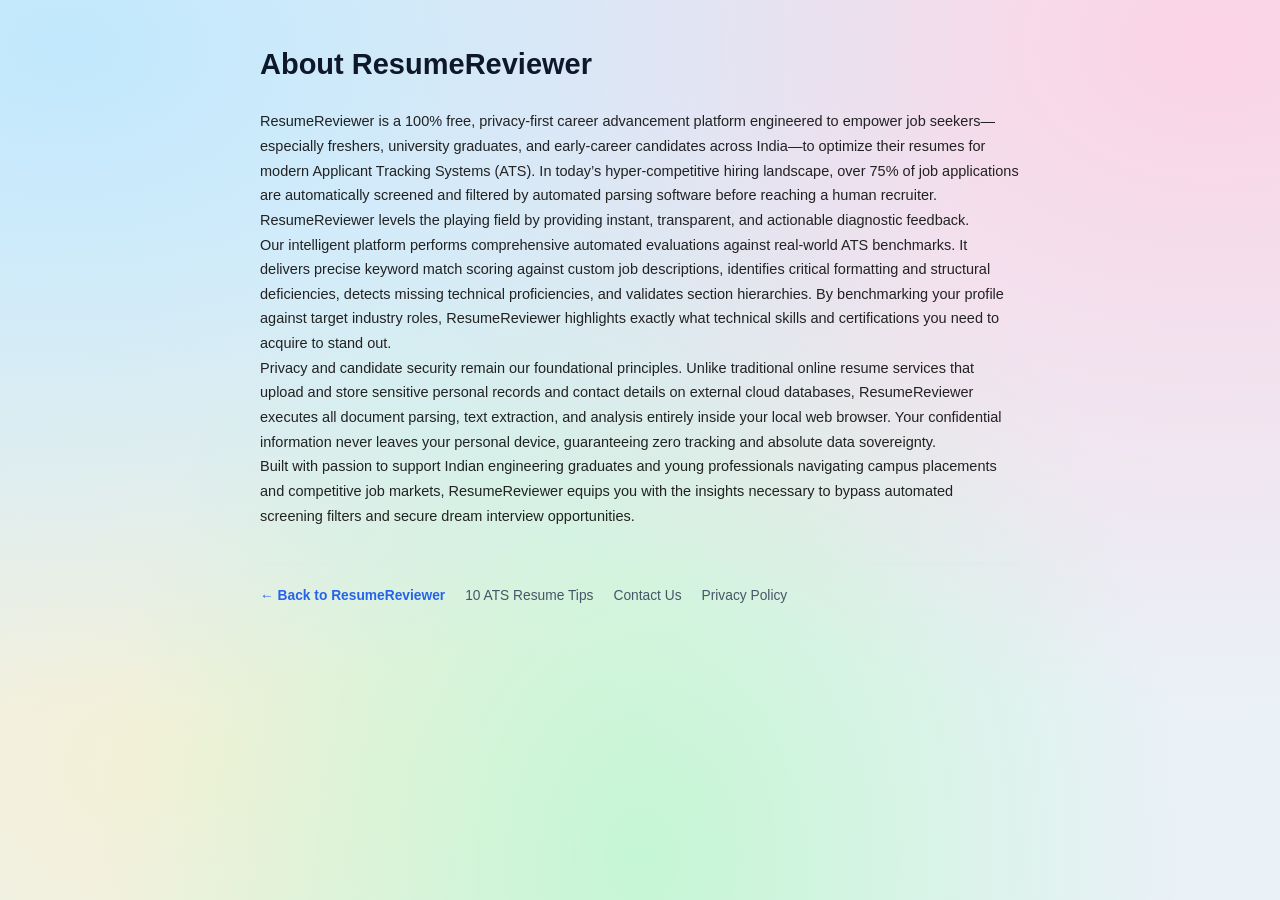
==== about.html @ 28c4a4a5 "Add About, Contact, and resume tips article pages" ====
<!DOCTYPE html>
<html lang="en">
<head>
  <meta charset="UTF-8">
  <meta name="viewport" content="width=device-width, initial-scale=1.0" />
  <title>About - ResumeReviewer</title>
  <link rel="stylesheet" href="style.css" />
  <script async src="https://pagead2.googlesyndication.com/pagead/js/adsbygoogle.js?client=ca-pub-8290314052095151" crossorigin="anonymous"></script>
</head>
<body>
  <div style="max-width: 800px; margin: 40px auto; padding: 0 20px; font-family: -apple-system, BlinkMacSystemFont, 'Segoe UI', Roboto, Helvetica, Arial, sans-serif; line-height: 1.7; color: #222;">
    <h1 style="color: #0f172a; margin-bottom: 20px;">About ResumeReviewer</h1>

    <p>
      ResumeReviewer is a 100% free, privacy-first career advancement platform engineered to empower job seekers—especially freshers, university graduates, and early-career candidates across India—to optimize their resumes for modern Applicant Tracking Systems (ATS). In today’s hyper-competitive hiring landscape, over 75% of job applications are automatically screened and filtered by automated parsing software before reaching a human recruiter. ResumeReviewer levels the playing field by providing instant, transparent, and actionable diagnostic feedback.
    </p>

    <p>
      Our intelligent platform performs comprehensive automated evaluations against real-world ATS benchmarks. It delivers precise keyword match scoring against custom job descriptions, identifies critical formatting and structural deficiencies, detects missing technical proficiencies, and validates section hierarchies. By benchmarking your profile against target industry roles, ResumeReviewer highlights exactly what technical skills and certifications you need to acquire to stand out.
    </p>

    <p>
      Privacy and candidate security remain our foundational principles. Unlike traditional online resume services that upload and store sensitive personal records and contact details on external cloud databases, ResumeReviewer executes all document parsing, text extraction, and analysis entirely inside your local web browser. Your confidential information never leaves your personal device, guaranteeing zero tracking and absolute data sovereignty.
    </p>

    <p>
      Built with passion to support Indian engineering graduates and young professionals navigating campus placements and competitive job markets, ResumeReviewer equips you with the insights necessary to bypass automated screening filters and secure dream interview opportunities.
    </p>

    <div style="margin-top: 35px; padding-top: 20px; border-top: 1px solid #e2e8f0; display: flex; gap: 20px; flex-wrap: wrap; font-size: 0.95rem;">
      <a href="index.html" style="color: #2563eb; text-decoration: none; font-weight: 600;">&larr; Back to ResumeReviewer</a>
      <a href="resume-tips.html" style="color: #475569; text-decoration: none;">10 ATS Resume Tips</a>
      <a href="contact.html" style="color: #475569; text-decoration: none;">Contact Us</a>
      <a href="privacy.html" style="color: #475569; text-decoration: none;">Privacy Policy</a>
    </div>
  </div>
</body>
</html>
---- style.css ----
/* ===================================================================
   RESUME ANALYSER & RECRUITMENT STUDIO
   Human-Crafted Professional SaaS Design System
   Infused with Eye-Soothing, Anti-Glare Light Blue, Pink & Mint Colours
   Designed to eliminate white-screen eye fatigue & visual irritation
   =================================================================== */

/* ─── 1. DESIGN TOKENS & THEMING ────────────────────────────────── */
:root {
  /* Surface & Background (Soothing Anti-Glare System) */
  --bg:           #eaf1f7; /* Anti-glare soft sky-sage canvas (lowered white) */
  --bg-subtle:    #dde8f2;
  --bg-card:      #f0f6fc; /* Luminous pastel surface (no stark white) */
  --bg-card-hover:#e4eff9;
  --surface:      rgba(235, 244, 252, 0.96);
  --surface-2:    rgba(242, 248, 253, 0.96);

  /* Borders & Dividers */
  --border:       #c5dcee;
  --border-subtle:#d7e7f4;
  --border-hover: #99c3e6;
  --border-active:#62a2dc;

  /* Typography (Clear high-contrast dark slate for zero squinting) */
  --text:         #0f172a;
  --text-2:       #334155;
  --text-3:       #64748b;
  --text-muted:   #64748b;

  /* Brand Accents */
  --primary:      #0284c7; /* Serene Ocean / Sky Blue */
  --primary-hover:#0369a1;
  --primary-subtle: #dcedfa;
  --primary-border: #9ecbf0;

  /* Status Tokens */
  --green:        #15803d;
  --green-bg:     var(--pastel-mint);
  --green-border: var(--pastel-mint-border);

  --red:          #be123c;
  --red-bg:       var(--pastel-rose);
  --red-border:   var(--pastel-rose-border);

  --yellow:       #b45309;
  --yellow-bg:    var(--pastel-amber);
  --yellow-border:var(--pastel-amber-border);

  /* ─── Eye-Friendly Pastels: Light Blue, Pink, Mint Green ─── */
  --pastel-sky:             #dcedfa;
  --pastel-sky-soft:        #cce5f8;
  --pastel-sky-border:      #92c6f1;
  --pastel-sky-text:        #0369a1;
  --pastel-sky-accent:      #0284c7;

  --pastel-rose:            #fce1ed;
  --pastel-rose-soft:       #f9cadf;
  --pastel-rose-border:     #f69ebd;
  --pastel-rose-text:       #9f1239;
  --pastel-rose-accent:     #be185d;

  --pastel-mint:            #d6f3e0;
  --pastel-mint-soft:       #bfeecd;
  --pastel-mint-border:     #82dfa3;
  --pastel-mint-text:       #166534;
  --pastel-mint-accent:     #15803d;

  --pastel-lavender:        #e7edfc;
  --pastel-lavender-soft:   #d8e1fa;
  --pastel-lavender-border: #acc2f8;
  --pastel-lavender-text:   #5b21b6;
  --pastel-lavender-accent: #7c3aed;

  --pastel-amber:           #fcf0c9;
  --pastel-amber-soft:      #fae4a4;
  --pastel-amber-border:    #f2cd66;
  --pastel-amber-text:      #854d0e;
  --pastel-amber-accent:    #a16207;

  --pastel-indigo:          #e1ebf9;
  --pastel-indigo-soft:     #ccddf6;
  --pastel-indigo-border:   #9fc0f1;
  --pastel-indigo-text:     #3730a3;
  --pastel-indigo-accent:   #4338ca;

  --pastel-peach:           #fce7d4;
  --pastel-peach-soft:      #f8d4b6;
  --pastel-peach-border:    #f3b281;
  --pastel-peach-text:      #9a3412;
  --pastel-peach-accent:    #c2410c;

  /* Layout & Geometry */
  --radius-sm:    7px;
  --radius:       11px;
  --radius-lg:    15px;
  --radius-xl:    20px;

  /* Soft Eye-Pleasing Elevation */
  --shadow-sm:    0 1px 3px rgba(15, 23, 42, 0.04);
  --shadow:       0 4px 14px rgba(15, 23, 42, 0.06);
  --shadow-lg:    0 18px 36px -6px rgba(15, 23, 42, 0.08);

  --font:         -apple-system, BlinkMacSystemFont, "Segoe UI", Roboto, "Inter", Helvetica, Arial, sans-serif;
  --font-mono:    ui-monospace, SFMono-Regular, Menlo, Monaco, Consolas, monospace;
}

/* ─── 2. RESET & BASE ───────────────────────────────────────────── */
*, *::before, *::after {
  box-sizing: border-box;
  margin: 0;
  padding: 0;
}

html {
  font-size: 14.5px;
  scroll-behavior: smooth;
  -webkit-font-smoothing: antialiased;
  -moz-osx-font-smoothing: grayscale;
  width: 100%;
  max-width: 100vw;
  overflow-x: hidden;
}

/* Anti-Glare Ambient Canvas Wash (Gentle Light Blue, Blush Pink & Mint Green) */
body {
  font-family: var(--font);
  background-color: var(--bg);
  color: var(--text);
  min-height: 100vh;
  line-height: 1.55;
  width: 100%;
  max-width: 100vw;
  overflow-x: hidden;
  position: relative;
  background-image:
    radial-gradient(at 5% 5%, rgba(186, 230, 253, 0.85) 0px, transparent 55%),    /* Luminous Sky Blue */
    radial-gradient(at 95% 5%, rgba(254, 205, 226, 0.82) 0px, transparent 55%),    /* Vibrant Soft Pink */
    radial-gradient(at 50% 95%, rgba(187, 247, 208, 0.82) 0px, transparent 60%),   /* Fresh Mint Green */
    radial-gradient(at 15% 85%, rgba(254, 240, 185, 0.55) 0px, transparent 50%);   /* Warm Sunny Honey */;  /* Subtle Warm Cream */
  background-attachment: fixed;
}

#particles {
  display: none !important;
}

a {
  color: inherit;
  text-decoration: none;
}

button, input, select, textarea {
  font-family: inherit;
  font-size: inherit;
  color: inherit;
}

/* ─── 3. TOP NAVIGATION HEADER ──────────────────────────────────── */
.header {
  position: sticky;
  top: 0;
  z-index: 1000;
  display: flex;
  align-items: center;
  justify-content: space-between;
  padding: 0.75rem 2rem;
  background: rgba(235, 244, 252, 0.95);
  backdrop-filter: blur(16px);
  -webkit-backdrop-filter: blur(16px);
  border-bottom: 1.5px solid var(--border);
  gap: 1.5rem;
  width: 100%;
  max-width: 100vw;
  box-sizing: border-box;
}

.header-brand {
  display: flex;
  align-items: center;
  gap: 0.75rem;
}

.logo-icon {
  width: 44px;
  height: 44px;
  border-radius: 50%;
  background: transparent;
  display: flex;
  align-items: center;
  justify-content: center;
  flex-shrink: 0;
  box-shadow: none;
  filter: drop-shadow(0 3px 8px rgba(2, 132, 199, 0.32));
  transition: transform 0.2s ease, filter 0.2s ease;
}
.logo-icon:hover {
  transform: scale(1.05);
  filter: drop-shadow(0 4px 12px rgba(2, 132, 199, 0.45));
}
.logo-icon.staff-logo {
  background: transparent;
  box-shadow: none;
  filter: drop-shadow(0 3px 8px rgba(2, 132, 199, 0.32));
}
.logo-icon img,
.logo-icon svg {
  width: 100%;
  height: 100%;
  object-fit: contain;
  display: block;
}

.brand-name {
  font-size: 1.15rem;
  font-weight: 700;
  letter-spacing: -0.015em;
  color: var(--text);
  display: flex;
  align-items: center;
  gap: 0.45rem;
}

.brand-name .portal-tag {
  font-size: 0.68rem;
  font-weight: 700;
  text-transform: uppercase;
  padding: 0.15rem 0.5rem;
  background: var(--pastel-mint);
  color: var(--pastel-mint-text);
  border: 1px solid var(--pastel-mint-border);
  border-radius: 12px;
}

.brand-tag {
  font-size: 0.76rem;
  color: var(--text-3);
  font-weight: 500;
  display: block;
  margin-top: -1px;
}

.header-actions {
  display: flex;
  align-items: center;
  gap: 0.85rem;
}

/* Data Privacy & Security Badges */
.privacy-trust-chip {
  display: inline-flex;
  align-items: center;
  gap: 0.45rem;
  padding: 0.35rem 0.75rem;
  background: rgba(16, 185, 129, 0.08);
  border: 1px solid rgba(16, 185, 129, 0.25);
  color: #065f46;
  border-radius: var(--radius-sm);
  font-size: 0.76rem;
  font-weight: 600;
  letter-spacing: -0.01em;
}

.privacy-assurance-callout {
  display: flex;
  align-items: center;
  gap: 0.5rem;
  margin-top: 0.75rem;
  padding: 0.6rem 0.85rem;
  background: rgba(240, 253, 250, 0.8);
  border: 1px solid rgba(20, 184, 166, 0.2);
  border-radius: var(--radius-sm);
  font-size: 0.76rem;
  color: #0f766e;
  line-height: 1.4;
}

.privacy-assurance-callout svg {
  flex-shrink: 0;
  color: #0d9488;
}

/* Platform Segmented Navigation Switcher */
.portal-nav-switcher {
  display: flex;
  align-items: center;
  background: #eef4f9;
  border: 1px solid var(--border);
  border-radius: var(--radius-sm);
  padding: 3px;
  gap: 3px;
}

.portal-nav-btn {
  display: inline-flex;
  align-items: center;
  gap: 0.45rem;
  padding: 0.35rem 0.75rem;
  font-size: 0.8rem;
  font-weight: 600;
  color: var(--text-2);
  border-radius: 5px;
  transition: all 0.15s ease;
  cursor: pointer;
  white-space: nowrap;
}

.portal-nav-btn:hover {
  color: var(--primary);
}

.portal-nav-btn.active {
  background: #ffffff;
  color: var(--pastel-sky-text);
  box-shadow: var(--shadow-sm);
  border: 1px solid var(--pastel-sky-border);
}

.portal-nav-btn.staff-active {
  color: var(--pastel-mint-text);
}

/* ─── 4. MAIN LAYOUT GRID ───────────────────────────────────────── */
.main-grid {
  display: grid;
  grid-template-columns: 360px 1fr 340px;
  min-height: calc(100vh - 58px);
  width: 100%;
  max-width: 100vw;
  box-sizing: border-box;
}

@media (max-width: 1280px) {
  .main-grid {
    grid-template-columns: 340px 1fr;
  }
  .chat-side-panel {
    display: none !important;
  }
}

@media (max-width: 900px) {
  .header {
    padding: 0.65rem 1rem;
    flex-wrap: wrap;
    gap: 0.65rem;
  }

  .header-brand {
    flex: 1;
    min-width: 0;
  }

  .header-actions {
    display: flex;
    align-items: center;
    gap: 0.5rem;
    flex-wrap: wrap;
    justify-content: flex-end;
  }

  .privacy-trust-chip {
    display: none !important;
  }

  .portal-nav-switcher {
    order: 3;
    width: 100%;
    margin-top: 0.25rem;
    display: flex;
  }

  .portal-nav-btn {
    flex: 1;
    min-width: 0;
    justify-content: center;
    font-size: 0.76rem;
    padding: 0.45rem 0.4rem;
    text-align: center;
  }

  .api-key-wrap {
    order: 2;
  }

  .main-grid {
    display: flex !important;
    flex-direction: column !important;
    width: 100% !important;
    max-width: 100% !important;
    min-height: auto !important;
    overflow-x: hidden !important;
  }

  .panel {
    max-height: none !important;
    overflow-y: visible !important;
    padding: 1.25rem 1rem !important;
    width: 100% !important;
    max-width: 100% !important;
    box-sizing: border-box !important;
  }

  .panel-left {
    border-right: none !important;
    border-bottom: 1.5px solid #b3d7f0 !important;
  }

  .panel-center {
    padding: 1.25rem 1rem !important;
  }

  .panel-right {
    border-left: none !important;
    border-top: 1.5px solid #f5bed4 !important;
  }
}

@media (max-width: 600px) {
  .header {
    padding: 0.6rem 0.75rem;
  }

  .brand-name {
    font-size: 1.05rem;
  }

  .brand-tag {
    font-size: 0.7rem;
  }

  .logo-icon {
    width: 36px;
    height: 36px;
  }

  .panel {
    padding: 1rem 0.75rem !important;
  }

  .panel-header {
    flex-direction: row;
    align-items: center;
    justify-content: space-between;
    gap: 0.5rem;
  }

  .panel-title {
    font-size: 0.95rem;
  }

  .dropzone {
    padding: 1.75rem 1rem;
  }

  .dropzone-title {
    font-size: 0.88rem;
  }

  .dropzone-sub {
    font-size: 0.74rem;
  }

  .btn-upload {
    width: 100%;
    justify-content: center;
    padding: 0.65rem 1rem;
  }

  .btn-analyse {
    width: 100%;
    padding: 0.82rem 1.2rem;
    font-size: 0.94rem;
    justify-content: center;
  }

  .score-card {
    flex-direction: column;
    align-items: center;
    text-align: center;
    padding: 1.25rem 1rem;
    gap: 1rem;
  }

  .score-meta {
    width: 100%;
  }

  .score-grade-row {
    justify-content: center;
  }

  .btn-copy-json {
    margin-left: 0;
    width: 100%;
    justify-content: center;
  }

  .score-summary {
    text-align: left;
    font-size: 0.84rem;
  }

  .ai-editor-cta-banner {
    flex-direction: column;
    align-items: stretch;
    text-align: left;
    gap: 0.85rem;
    padding: 1rem;
  }

  .btn-cta-launch-editor {
    width: 100%;
    justify-content: center;
  }

  .card {
    padding: 1.15rem 1rem;
    margin-bottom: 1.1rem;
  }

  .cards-row {
    grid-template-columns: 1fr;
    gap: 1rem;
  }

  .evaluation-dimensions-grid {
    grid-template-columns: 1fr;
    gap: 0.65rem;
  }

  .eval-dimension-item {
    padding: 0.75rem 0.85rem;
  }

  .sp-headline-row {
    padding: 10px 12px;
    gap: 10px;
    justify-content: space-between;
  }

  .sp-score-val {
    font-size: 1.5rem;
  }

  .sp-gain-pill {
    padding: 0.35rem 0.65rem;
    font-size: 0.78rem;
  }

  .rewrite-comparison {
    grid-template-columns: 1fr;
    gap: 0.75rem;
  }

  .skills-grid {
    grid-template-columns: 1fr;
  }
}

@media (max-width: 440px) {
  .brand-tag {
    display: none;
  }
  .portal-nav-btn {
    font-size: 0.72rem;
    padding: 0.4rem 0.3rem;
    gap: 0.25rem;
  }
  .portal-nav-btn svg {
    width: 12px;
    height: 12px;
  }
  .api-key-toggle {
    font-size: 0.72rem;
    padding: 0.35rem 0.55rem;
  }
}

/* Panels with Ergonomic Tinting */
.panel {
  padding: 1.5rem;
  overflow-y: auto;
  max-height: calc(100vh - 58px);
}

/* Left Panel: Calming Light Blue Tint */
.panel-left {
  background: rgba(228, 242, 252, 0.94);
  border-right: 1.5px solid #b3d7f0;
}

.panel-center {
  padding: 2rem 2.25rem;
  background: transparent;
}

/* Right Panel: Comforting Soft Pink Tint */
.panel-right {
  border-left: 1.5px solid #f5bed4;
  border-right: none;
  background: rgba(253, 235, 243, 0.94);
}

.panel-title {
  font-size: 0.95rem;
  font-weight: 700;
  letter-spacing: -0.01em;
  color: var(--text);
}

.panel-header {
  display: flex;
  align-items: center;
  justify-content: space-between;
  margin-bottom: 1.25rem;
}

/* ─── 5. LEFT PANEL CONTROLS (TABS & DROPZONE) ─────────────────── */
.tab-row {
  display: flex;
  background: #e2edf7;
  border: 1px solid var(--border);
  border-radius: var(--radius-sm);
  padding: 2px;
  gap: 2px;
}

.tab {
  padding: 0.3rem 0.7rem;
  font-size: 0.78rem;
  font-weight: 600;
  color: var(--text-2);
  background: transparent;
  border: none;
  border-radius: 4px;
  cursor: pointer;
  transition: all 0.15s ease;
}

.tab:hover {
  color: var(--primary);
}

.tab.active {
  background: #ffffff;
  color: var(--pastel-sky-text);
  box-shadow: var(--shadow-sm);
  border: 1px solid var(--pastel-sky-border);
}

.tab-content {
  display: none;
}
.tab-content.active {
  display: block;
}

/* Dropzone (Restful Light Blue) */
.dropzone {
  border: 2px dashed #7fc1ed;
  border-radius: var(--radius);
  background: #dcf0fb;
  padding: 2.25rem 1.25rem;
  text-align: center;
  cursor: pointer;
  transition: all 0.2s ease;
}

.dropzone:hover, .dropzone.dragover {
  border-color: var(--primary);
  background: #cfe8f9;
  box-shadow: 0 4px 16px rgba(2, 132, 199, 0.12);
}

.dropzone-icon {
  width: 46px;
  height: 46px;
  margin: 0 auto 0.85rem auto;
  border-radius: 12px;
  background: #ffffff;
  border: 1.5px solid var(--pastel-sky-border);
  display: flex;
  align-items: center;
  justify-content: center;
  color: var(--primary);
  box-shadow: 0 2px 8px rgba(2, 132, 199, 0.08);
}
.dropzone-icon svg {
  width: 24px;
  height: 24px;
}

.dropzone-title {
  font-size: 0.92rem;
  font-weight: 700;
  color: var(--text);
  margin-bottom: 0.25rem;
}

.dropzone-sub {
  font-size: 0.76rem;
  color: var(--text-3);
  margin-bottom: 1.1rem;
}

.btn-upload {
  display: inline-flex;
  align-items: center;
  gap: 0.45rem;
  padding: 0.5rem 1.1rem;
  background: var(--primary);
  color: #ffffff;
  font-size: 0.82rem;
  font-weight: 600;
  border-radius: var(--radius-sm);
  cursor: pointer;
  box-shadow: 0 2px 6px rgba(2, 132, 199, 0.25);
  transition: background 0.15s ease, transform 0.1s ease;
}

.btn-upload:hover {
  background: var(--primary-hover);
  transform: translateY(-1px);
}

.file-info {
  margin-top: 0.75rem;
  padding: 0.7rem 0.9rem;
  background: #d4ecf9;
  border: 1.5px solid #91c7ee;
  border-radius: var(--radius-sm);
  font-size: 0.8rem;
  color: var(--pastel-sky-text);
  display: flex;
  align-items: center;
  justify-content: space-between;
  width: 100%;
  max-width: 100%;
  box-sizing: border-box;
  overflow: hidden;
  overflow-wrap: anywhere;
  word-break: break-word;
}

.btn-remove-file {
  background: #ffffff;
  border: 1px solid rgba(220, 38, 38, 0.45);
  color: #dc2626;
  border-radius: var(--radius-sm);
  padding: 0.25rem 0.55rem;
  font-size: 0.74rem;
  font-weight: 600;
  cursor: pointer;
  display: inline-flex;
  align-items: center;
  gap: 0.3rem;
  flex-shrink: 0;
  transition: all 0.15s ease;
  margin-left: 0.5rem;
}

.btn-remove-file:hover {
  background: #fee2e2;
  border-color: #dc2626;
}

.file-info.file-info-error {
  background: #fee2e2;
  border: 1.5px solid #fca5a5;
  color: #991b1b;
  display: block;
  width: 100%;
  max-width: 100%;
  box-sizing: border-box;
  overflow: hidden;
  overflow-wrap: anywhere;
  word-break: break-word;
}

.candidate-row.candidate-row-invalid {
  background: #fffafa;
}

.candidate-row.candidate-row-invalid:hover {
  background: #fef2f2;
}

/* Paste Textarea */
.textarea-wrapper {
  background: #ffffff;
  border: 1.5px solid var(--border);
  border-radius: var(--radius);
  padding: 0.75rem;
  margin-bottom: 1rem;
}

.resume-textarea {
  width: 100%;
  height: 180px;
  background: transparent;
  border: none;
  outline: none;
  resize: vertical;
  color: var(--text);
  font-size: 0.82rem;
  line-height: 1.55;
}

.textarea-footer {
  display: flex;
  align-items: center;
  justify-content: space-between;
  padding-top: 0.5rem;
  border-top: 1px solid var(--border-subtle);
}

.char-count {
  font-size: 0.72rem;
  color: var(--text-3);
}

.btn-ghost {
  background: transparent;
  border: none;
  color: var(--text-3);
  font-size: 0.75rem;
  cursor: pointer;
  padding: 0.2rem 0.5rem;
  border-radius: 4px;
}
.btn-ghost:hover {
  color: var(--text);
  background: var(--bg-subtle);
}

.role-row {
  margin-top: 1.1rem;
}

.label {
  display: block;
  font-size: 0.78rem;
  font-weight: 600;
  color: var(--text-2);
  margin-bottom: 0.35rem;
}

.optional {
  color: var(--text-3);
  font-weight: 400;
}

.input {
  width: 100%;
  background: #ffffff;
  border: 1.5px solid var(--border);
  border-radius: var(--radius-sm);
  padding: 0.55rem 0.8rem;
  color: var(--text);
  font-size: 0.84rem;
  transition: all 0.15s ease;
  outline: none;
}

.input:focus {
  border-color: var(--primary);
  box-shadow: 0 0 0 2px var(--pastel-sky-border);
}

.jd-textarea {
  resize: vertical;
  min-height: 70px;
}

/* Analyse Button */
.btn-analyse {
  margin-top: 1.4rem;
  width: 100%;
  display: flex;
  align-items: center;
  justify-content: center;
  gap: 0.5rem;
  padding: 0.75rem 1.25rem;
  background: var(--primary);
  color: #ffffff;
  font-size: 0.92rem;
  font-weight: 700;
  border-radius: var(--radius-sm);
  border: none;
  cursor: pointer;
  box-shadow: 0 3px 10px rgba(2, 132, 199, 0.28);
  transition: all 0.15s ease;
}

.btn-analyse:hover:not(:disabled) {
  background: var(--primary-hover);
  transform: translateY(-1px);
}

.btn-analyse:disabled {
  opacity: 0.6;
  cursor: not-allowed;
}

/* ─── Shining Watermark below Analyse Button ─── */
.analyse-watermark-wrap {
  display: flex;
  justify-content: center;
  align-items: center;
  margin-top: 0.85rem;
  padding: 0.15rem 0;
  user-select: none;
  pointer-events: none;
}

.analyse-watermark-shine {
  font-family: 'Space Grotesk', 'Outfit', -apple-system, BlinkMacSystemFont, 'Inter', sans-serif;
  font-size: 0.94rem;
  font-weight: 800;
  letter-spacing: 0.38em;
  text-transform: uppercase;
  display: inline-flex;
  align-items: center;
  padding-left: 0.38em; /* balances letter-spacing visually */

  /* Luminous multi-hue shimmering gradient */
  background: linear-gradient(
    120deg,
    rgba(2, 132, 199, 0.5) 0%,
    rgba(14, 165, 233, 0.85) 20%,
    #ffffff 45%,
    #e0f2fe 52%,
    #f472b6 60%,
    rgba(14, 165, 233, 0.85) 78%,
    rgba(2, 132, 199, 0.5) 100%
  );
  background-size: 240% 100%;
  -webkit-background-clip: text;
  -webkit-text-fill-color: transparent;
  background-clip: text;
  animation: wamenderShimmer 3.2s cubic-bezier(0.4, 0, 0.2, 1) infinite;

  /* Ambient light sheen */
  filter: drop-shadow(0 0 9px rgba(14, 165, 233, 0.45));
  opacity: 0.95;
  transition: opacity 0.25s ease;
}

@keyframes wamenderShimmer {
  0% {
    background-position: 220% 0;
  }
  100% {
    background-position: -40% 0;
  }
}

/* Center Bottom Watermark in Staff Portal */
.staff-bottom-watermark-wrap {
  display: flex;
  justify-content: center;
  align-items: center;
  margin: 2.2rem auto 1.5rem auto;
  padding: 0.5rem 0;
  user-select: none;
  pointer-events: none;
}

/* ─── 6. CENTER RESULTS DASHBOARD (Eye-Care Light Blue, Pink & Green Cards) ─── */
.empty-state {
  display: flex;
  flex-direction: column;
  align-items: center;
  justify-content: center;
  min-height: 480px;
  text-align: center;
  padding: 2rem;
}

.empty-icon {
  width: 60px;
  height: 60px;
  border-radius: 16px;
  background: var(--pastel-sky);
  border: 1.5px solid var(--pastel-sky-border);
  display: flex;
  align-items: center;
  justify-content: center;
  margin-bottom: 1rem;
  color: var(--primary);
  box-shadow: 0 4px 12px rgba(2, 132, 199, 0.08);
}

.empty-title {
  font-size: 1.15rem;
  font-weight: 700;
  color: var(--text);
  margin-bottom: 0.4rem;
}

.empty-sub {
  font-size: 0.85rem;
  color: var(--text-3);
  max-width: 380px;
}

/* Score Section Banner (Soothing Light Blue to Mint Gradient) */
.score-section {
  display: flex;
  align-items: center;
  gap: 2rem;
  padding: 1.75rem 2rem;
  background: linear-gradient(135deg, #dcedfa 0%, #dbf5e7 100%);
  border: 1.5px solid #a8daf5;
  border-radius: var(--radius-lg);
  box-shadow: 0 4px 20px -2px rgba(2, 132, 199, 0.06);
  margin-bottom: 1.5rem;
}

.score-ring-wrap {
  position: relative;
  width: 110px;
  height: 110px;
  flex-shrink: 0;
}

.score-ring {
  width: 100%;
  height: 100%;
  transform: rotate(-90deg);
}

.ring-bg {
  fill: none;
  stroke: #d7e8f5;
  stroke-width: 8;
}

.ring-fill {
  fill: none;
  stroke: var(--primary);
  stroke-width: 8;
  stroke-linecap: round;
  transition: stroke-dashoffset 1.2s cubic-bezier(0.16, 1, 0.3, 1);
}

.score-center {
  position: absolute;
  inset: 0;
  display: flex;
  flex-direction: column;
  align-items: center;
  justify-content: center;
}

.score-num {
  font-size: 2rem;
  font-weight: 800;
  line-height: 1;
  letter-spacing: -0.03em;
  color: var(--text);
}

.score-label {
  font-size: 0.72rem;
  color: var(--text-3);
  font-weight: 600;
  margin-top: 2px;
}

.score-meta {
  flex: 1;
}

.score-grade-row {
  display: flex;
  align-items: center;
  gap: 0.65rem;
  flex-wrap: wrap;
  margin-bottom: 0.6rem;
}

.score-grade {
  font-size: 0.95rem;
  font-weight: 700;
  padding: 0.2rem 0.65rem;
  border-radius: 20px;
  background: var(--pastel-sky);
  color: var(--pastel-sky-text);
  border: 1px solid var(--pastel-sky-border);
}

.verdict-pill {
  font-size: 0.78rem;
  font-weight: 700;
  padding: 0.2rem 0.65rem;
  border-radius: 20px;
  background: var(--pastel-mint);
  border: 1px solid var(--pastel-mint-border);
  color: var(--pastel-mint-text);
}

.btn-copy-json {
  margin-left: auto;
  display: inline-flex;
  align-items: center;
  gap: 0.35rem;
  padding: 0.35rem 0.7rem;
  font-size: 0.76rem;
  font-weight: 600;
  background: #ffffff;
  border: 1.5px solid var(--pastel-sky-border);
  border-radius: var(--radius-sm);
  color: var(--pastel-sky-text);
  cursor: pointer;
  transition: all 0.15s ease;
}
.btn-copy-json:hover {
  background: var(--pastel-sky);
}

.btn-open-editor {
  display: inline-flex;
  align-items: center;
  gap: 0.45rem;
  padding: 0.4rem 0.85rem;
  background: var(--primary);
  color: #ffffff;
  font-size: 0.8rem;
  font-weight: 700;
  border-radius: var(--radius-sm);
  border: none;
  cursor: pointer;
  box-shadow: 0 2px 6px rgba(2, 132, 199, 0.2);
  transition: all 0.15s ease;
}
.btn-open-editor:hover {
  background: var(--primary-hover);
}

.score-summary {
  font-size: 0.86rem;
  color: var(--text-2);
  line-height: 1.55;
}

/* AI Resume Editor Action Banner (Tri-Pastel Wash: Blue -> Pink -> Green) */
.ai-editor-cta-banner {
  margin-bottom: 1.5rem;
  padding: 1.15rem 1.4rem;
  background: linear-gradient(135deg, #dcf0fc 0%, #fce2ed 50%, #d8f3e3 100%);
  border: 1.5px solid #b3daf5;
  border-radius: var(--radius);
  display: flex;
  align-items: center;
  justify-content: space-between;
  gap: 1.25rem;
  box-shadow: 0 4px 14px rgba(2, 132, 199, 0.05);
}

.cta-banner-content {
  display: flex;
  align-items: center;
  gap: 0.85rem;
}

.cta-banner-icon {
  width: 40px;
  height: 40px;
  border-radius: 10px;
  background: #ffffff;
  border: 1.5px solid #bde0f7;
  color: var(--primary);
  display: flex;
  align-items: center;
  justify-content: center;
  flex-shrink: 0;
  box-shadow: 0 2px 6px rgba(2, 132, 199, 0.1);
}

.cta-banner-text h4 {
  font-size: 0.92rem;
  font-weight: 700;
  color: var(--text);
  margin-bottom: 2px;
}

.cta-banner-text p {
  font-size: 0.78rem;
  color: var(--text-2);
  line-height: 1.45;
}

.btn-cta-launch-editor {
  display: inline-flex;
  align-items: center;
  gap: 0.45rem;
  padding: 0.55rem 1.15rem;
  background: var(--primary);
  color: #ffffff;
  font-weight: 700;
  font-size: 0.82rem;
  border-radius: var(--radius-sm);
  border: none;
  cursor: pointer;
  white-space: nowrap;
  box-shadow: 0 2px 8px rgba(2, 132, 199, 0.25);
  transition: all 0.15s ease;
}
.btn-cta-launch-editor:hover {
  background: var(--primary-hover);
  transform: translateY(-1px);
}

/* ─── Cards System: Soft Tinted Anti-Glare Surfaces ─── */
.card {
  border-radius: var(--radius);
  padding: 1.4rem 1.5rem;
  margin-bottom: 1.4rem;
  box-shadow: var(--shadow-sm);
}

/* Specific Eye-Care Tinting per Card Type */
#evalDimensionsCard {
  background: #e9f4fc;
  border: 1.5px solid #b5ddf7;
}

#sectionScoresCard {
  background: #fde6f0;
  border: 1.5px solid #f6b4ce;
}

#diagnosticAuditCard {
  background: #e0f6e9;
  border: 1.5px solid #99e1b5;
}

#skillsInventoryCard {
  background: #ebf3fe;
  border: 1.5px solid #bad9f9;
}

#bulletRewriteCard {
  background: #e8f3fd;
  border: 1.5px solid #b1d9f6;
}

#languageAuditCard {
  background: #fde6f0;
  border: 1.5px solid #f6b4ce;
}

#employmentGapsCard {
  background: #e0f6e9;
  border: 1.5px solid #99e1b5;
}

#suggestedRolesCard {
  background: #e8f3fd;
  border: 1.5px solid #b1d9f6;
}

.card-action {
  background: #e0f6e9;
  border: 1.5px solid #99e1b5;
}

.card:not([id]):not([class*="card-"]) {
  background: #eaf3fb;
  border: 1.5px solid #bfdcf1;
}

.card-title {
  display: flex;
  align-items: center;
  gap: 0.5rem;
  font-size: 0.92rem;
  font-weight: 700;
  letter-spacing: -0.01em;
  color: var(--text);
  margin-bottom: 1rem;
}

.cards-row {
  display: grid;
  grid-template-columns: repeat(auto-fit, minmax(260px, 1fr));
  gap: 1.2rem;
  margin-bottom: 1.4rem;
}
.cards-row .card {
  margin-bottom: 0;
}

/* Evaluation Dimensions */
.eval-dimensions-header {
  display: flex;
  align-items: center;
  justify-content: space-between;
  margin-bottom: 0.5rem;
}

.dimensions-weight-badge {
  font-size: 0.74rem;
  font-weight: 700;
  color: var(--pastel-sky-text);
  background: #ffffff;
  border: 1.5px solid var(--pastel-sky-border);
  padding: 0.15rem 0.55rem;
  border-radius: 12px;
}

.dimensions-desc {
  font-size: 0.78rem;
  color: var(--text-2);
  margin-bottom: 1.1rem;
}

.evaluation-dimensions-grid {
  display: grid;
  grid-template-columns: repeat(auto-fit, minmax(220px, 1fr));
  gap: 0.85rem;
}

.eval-dimension-item {
  background: #f7fbfe;
  border: 1.5px solid #c8e2f4;
  border-radius: var(--radius-sm);
  padding: 0.85rem 1rem;
  transition: all 0.15s ease;
}
.eval-dimension-item:hover {
  border-color: #9bc8ea;
  box-shadow: 0 2px 8px rgba(2, 132, 199, 0.06);
}

.dim-header {
  display: flex;
  align-items: center;
  justify-content: space-between;
  margin-bottom: 0.5rem;
}

.dim-title {
  font-size: 0.8rem;
  font-weight: 600;
  color: var(--text);
  display: flex;
  align-items: center;
  gap: 0.35rem;
}

.dim-weight-tag {
  font-size: 0.7rem;
  font-weight: 600;
  color: var(--pastel-sky-text);
  background: var(--pastel-sky);
  border: 1px solid var(--pastel-sky-border);
  padding: 0.1rem 0.45rem;
  border-radius: 10px;
}

.dim-meter-track {
  height: 6px;
  background: #e2eef7;
  border-radius: 3px;
  overflow: hidden;
  margin-bottom: 0.5rem;
}

.dim-meter-fill {
  height: 100%;
  border-radius: 3px;
  transition: width 0.8s cubic-bezier(0.16, 1, 0.3, 1);
}

.dim-footer {
  display: flex;
  align-items: center;
  justify-content: space-between;
  font-size: 0.72rem;
}

.dim-score-text {
  color: var(--text-2);
}

.dim-status-text {
  font-weight: 700;
  color: var(--pastel-mint-text);
}

/* Section Bars */
.section-bars {
  display: flex;
  flex-direction: column;
  gap: 0.75rem;
}

.section-bar-item {
  display: grid;
  grid-template-columns: 140px 1fr 45px;
  align-items: center;
  gap: 0.85rem;
}

.section-bar-label {
  font-size: 0.8rem;
  font-weight: 600;
  color: var(--text-2);
}

.section-bar-track {
  height: 7px;
  background: #f8c9dc;
  border-radius: 4px;
  overflow: hidden;
}

.section-bar-fill {
  height: 100%;
  border-radius: 4px;
  transition: width 0.8s cubic-bezier(0.16, 1, 0.3, 1);
}

.section-bar-val {
  font-size: 0.78rem;
  font-weight: 700;
  color: var(--text);
  text-align: right;
}

/* Evidence Audit Grid (Mint Green Theme) */
.audit-grid {
  display: grid;
  grid-template-columns: repeat(auto-fit, minmax(180px, 1fr));
  gap: 0.85rem;
}

.audit-item {
  background: #f3fcf6;
  border: 1.5px solid #a9e4be;
  border-radius: var(--radius-sm);
  padding: 0.85rem 1rem;
}

.audit-highlight {
  grid-column: 1 / -1;
  background: #d3f4df;
  border: 1.5px solid #77dba0;
}

.audit-header-row {
  display: flex;
  align-items: center;
  justify-content: space-between;
  margin-bottom: 0.4rem;
}

.audit-label {
  font-size: 0.76rem;
  font-weight: 600;
  color: var(--text-2);
}

.audit-value {
  font-size: 1.1rem;
  font-weight: 800;
  color: var(--text);
  margin-bottom: 0.35rem;
}

.audit-sub {
  font-size: 0.74rem;
  color: var(--text-2);
  line-height: 1.45;
  margin-top: 0.25rem;
}

/* Seniority tracks in audit */
.audit-seniority-tracks {
  margin: 0.65rem 0;
  padding: 0.6rem 0.8rem;
  background: #ffffff;
  border: 1px solid #bce8cb;
  border-radius: var(--radius-sm);
}

.audit-seniority-title {
  font-size: 0.74rem;
  font-weight: 600;
  color: var(--text-2);
  margin-bottom: 0.45rem;
}

.seniority-tier-item {
  margin-bottom: 0.4rem;
}

.tier-header-line {
  display: flex;
  justify-content: space-between;
  font-size: 0.72rem;
  margin-bottom: 2px;
}

.tier-meter {
  height: 5px;
  background: #e2f2e7;
  border-radius: 3px;
  overflow: hidden;
}

.tier-meter-bar {
  height: 100%;
  border-radius: 3px;
}

/* Technical Skills Categorized Inventory (Restful Blue, Pink & Green Groups) */
.skills-category-container {
  display: flex;
  flex-direction: column;
  gap: 0.85rem;
}

.skills-category-group {
  border-radius: var(--radius-sm);
  padding: 0.85rem 1.1rem;
  border: 1.5px solid var(--border);
}

/* Group 1: Light Sky Blue */
.skills-category-group:nth-child(1) {
  background: #dcedfa;
  border-color: #92c6f1;
}
/* Group 2: Soft Rose Pink */
.skills-category-group:nth-child(2) {
  background: #fce1ed;
  border-color: #f69ebd;
}
/* Group 3: Calming Mint Green */
.skills-category-group:nth-child(3) {
  background: #d6f3e0;
  border-color: #82dfa3;
}
/* Group 4: Soft Lavender Blue */
.skills-category-group:nth-child(4) {
  background: #e7edfc;
  border-color: #acc2f8;
}
/* Group 5: Soft Peach Warmth */
.skills-category-group:nth-child(5) {
  background: #fce7d4;
  border-color: #f4b484;
}

.category-group-header {
  display: flex;
  align-items: center;
  gap: 0.45rem;
  margin-bottom: 0.55rem;
}

.category-group-label {
  font-size: 0.82rem;
  font-weight: 700;
  color: var(--text);
}

.category-group-count {
  font-size: 0.7rem;
  font-weight: 700;
  padding: 0.1rem 0.45rem;
  border-radius: 10px;
  background: #ffffff;
  border: 1px solid var(--border);
  color: var(--text-2);
}

.category-chips-wrap {
  display: flex;
  flex-wrap: wrap;
  gap: 0.4rem;
}

.category-skill-chip {
  font-size: 0.75rem;
  font-weight: 600;
  padding: 0.22rem 0.6rem;
  background: #ffffff;
  border: 1px solid var(--border);
  border-radius: 4px;
  color: var(--text);
  box-shadow: 0 1px 2px rgba(15, 23, 42, 0.04);
}

/* Bullet Lists & Highlights */
.bullet-list {
  list-style: none;
  display: flex;
  flex-direction: column;
  gap: 0.5rem;
}

.bullet-list li {
  position: relative;
  padding-left: 1.2rem;
  font-size: 0.82rem;
  color: var(--text-2);
  line-height: 1.45;
}

.bullet-list li::before {
  content: "•";
  position: absolute;
  left: 0;
  color: var(--primary);
  font-weight: 800;
}

/* 3 Key Status Cards: Green, Pink, Yellow */
.card-green {
  border: 1.5px solid #8be3ab;
  background: #d8f5e3;
}
.card-green .card-title {
  color: #166534;
}
.card-green .bullet-list li::before {
  color: #166534;
}

.card-red {
  border: 1.5px solid #f6a6c3;
  background: #fce3ee;
}
.card-red .card-title {
  color: #9f1239;
}
.card-red .bullet-list li::before {
  color: #9f1239;
}

.card-yellow {
  border: 1.5px solid #f1cd64;
  background: #fcf1ca;
}
.card-yellow .card-title {
  color: #854d0e;
}

/* ATS Pillar Row */
.ats-score-row {
  display: flex;
  align-items: baseline;
  gap: 0.5rem;
  margin-bottom: 0.65rem;
}

.ats-score-num {
  font-size: 1.25rem;
  font-weight: 700;
  color: var(--text);
}

.ats-badge {
  font-size: 0.74rem;
  font-weight: 700;
  padding: 0.15rem 0.5rem;
  border-radius: 12px;
  background: #ffffff;
  border: 1px solid #f4e39e;
  color: #854d0e;
}

/* Weakness List */
.weakness-list {
  display: flex;
  flex-direction: column;
  gap: 0.75rem;
  list-style: none;
}

.weakness-item {
  background: #ffffff;
  border: 1.5px solid var(--border);
  border-radius: var(--radius-sm);
  padding: 0.75rem 0.95rem;
  display: flex;
  align-items: flex-start;
  justify-content: space-between;
  gap: 0.75rem;
}

.weakness-text {
  font-size: 0.8rem;
  color: var(--text-2);
  line-height: 1.45;
}

.severity-badge {
  font-size: 0.7rem;
  font-weight: 700;
  text-transform: uppercase;
  padding: 0.15rem 0.5rem;
  border-radius: 12px;
  white-space: nowrap;
}
.severity-high {
  background: var(--pastel-rose);
  border: 1px solid var(--pastel-rose-border);
  color: var(--pastel-rose-text);
}
.severity-medium {
  background: var(--pastel-amber);
  border: 1px solid var(--pastel-amber-border);
  color: var(--pastel-amber-text);
}
.severity-low {
  background: var(--pastel-sky);
  border: 1px solid var(--pastel-sky-border);
  color: var(--pastel-sky-text);
}

/* ─── High-Impact Bullet Rewriter (STAR / Google XYZ Formula) ─── */
.rewrite-intro {
  font-size: 0.82rem;
  color: var(--text-2);
  margin-bottom: 1rem;
  line-height: 1.5;
}

.rewrite-list {
  display: flex;
  flex-direction: column;
  gap: 1.15rem;
}

.rewrite-card {
  background: #ffffff;
  border: 1.5px solid #bddcf6;
  border-radius: var(--radius-md, 12px);
  padding: 1.25rem 1.35rem;
  box-shadow: 0 2px 8px rgba(15, 23, 42, 0.05);
  display: flex;
  flex-direction: column;
  gap: 0.95rem;
  transition: all 0.2s ease;
}

.rewrite-card:hover {
  border-color: #79baea;
  box-shadow: 0 6px 18px rgba(2, 132, 199, 0.1);
  transform: translateY(-1px);
}

.rewrite-card-header {
  display: flex;
  align-items: center;
  justify-content: space-between;
  gap: 0.75rem;
  flex-wrap: wrap;
  padding-bottom: 0.75rem;
  border-bottom: 1px dashed #dbeafe;
}

.rewrite-badge {
  font-size: 0.75rem;
  font-weight: 800;
  background: #e0e7ff;
  color: #3730a3;
  border: 1px solid #c7d2fe;
  padding: 0.25rem 0.7rem;
  border-radius: 999px;
  display: inline-flex;
  align-items: center;
  letter-spacing: 0.02em;
}

.rewrite-issue {
  font-size: 0.79rem;
  font-weight: 600;
  color: #b91c1c;
  background: #fee2e2;
  border: 1px solid #fecaca;
  padding: 0.25rem 0.7rem;
  border-radius: 8px;
}

.rewrite-comparison {
  display: grid;
  grid-template-columns: 1fr 1fr;
  gap: 1rem;
}

@media (max-width: 768px) {
  .rewrite-comparison {
    grid-template-columns: 1fr;
  }
}

.rewrite-block {
  border-radius: 10px;
  padding: 0.95rem 1.05rem;
  display: flex;
  flex-direction: column;
  gap: 0.5rem;
  line-height: 1.55;
  transition: border-color 0.15s ease;
}

.rewrite-block.original {
  background: #fff5f5;
  border: 1.5px solid #fecaca;
}

.rewrite-block.original .rewrite-label {
  color: #dc2626;
  font-size: 0.76rem;
  font-weight: 700;
  display: flex;
  align-items: center;
  gap: 5px;
}

.rewrite-block.original .rewrite-text {
  font-size: 0.83rem;
  color: #475569;
}

.rewrite-block.improved {
  background: #f0fdf4;
  border: 1.5px solid #bbf7d0;
  box-shadow: 0 2px 6px rgba(22, 163, 74, 0.05);
}

.rewrite-block.improved .rewrite-label {
  color: #15803d;
  font-size: 0.76rem;
  font-weight: 700;
  display: flex;
  align-items: center;
  gap: 5px;
}

.rewrite-block.improved .rewrite-text {
  font-size: 0.84rem;
  color: #0f172a;
  font-weight: 600;
}

.empty-rewrite-box {
  background: #ffffff;
  border: 1.5px dashed #bbf7d0;
  border-radius: var(--radius-md, 12px);
  padding: 1.5rem;
  text-align: center;
}

/* ─── Recommended Job Roles to Apply For (Separated Boxes) ─── */
.roles-intro {
  font-size: 0.82rem;
  color: var(--text-2);
  margin-bottom: 1.15rem;
  line-height: 1.5;
}

.suggested-roles-grid {
  display: grid;
  grid-template-columns: repeat(auto-fit, minmax(310px, 1fr));
  gap: 1.25rem;
}

.suggested-role-card {
  background: #ffffff;
  border: 1.5px solid #bddcf6;
  border-radius: var(--radius-md, 14px);
  padding: 1.3rem;
  display: flex;
  flex-direction: column;
  gap: 1rem;
  box-shadow: 0 2px 10px rgba(15, 23, 42, 0.05);
  transition: all 0.2s cubic-bezier(0.16, 1, 0.3, 1);
  position: relative;
  overflow: hidden;
}

.suggested-role-card::before {
  content: "";
  position: absolute;
  top: 0;
  left: 0;
  right: 0;
  height: 4px;
  background: #94a3b8;
}

.suggested-role-card.priority-high::before {
  background: linear-gradient(90deg, #10b981, #059669);
}

.suggested-role-card.priority-mid::before {
  background: linear-gradient(90deg, #f59e0b, #d97706);
}

.suggested-role-card.priority-low::before {
  background: linear-gradient(90deg, #94a3b8, #64748b);
}

.suggested-role-card:hover {
  transform: translateY(-3px);
  border-color: #79baea;
  box-shadow: 0 8px 24px rgba(2, 132, 199, 0.12);
}

.role-card-header {
  display: flex;
  justify-content: space-between;
  align-items: flex-start;
  gap: 0.75rem;
  padding-bottom: 0.65rem;
  border-bottom: 1px solid #eef4f9;
}

.role-title {
  font-size: 1.05rem;
  font-weight: 700;
  color: var(--text, #0f172a);
  line-height: 1.3;
}

.role-level {
  font-size: 0.76rem;
  font-weight: 600;
  color: var(--text-3, #64748b);
  margin-top: 3px;
}

.role-match-badge-wrap {
  display: flex;
  flex-direction: column;
  align-items: flex-end;
  gap: 5px;
  flex-shrink: 0;
}

.role-priority-badge {
  font-size: 0.69rem;
  font-weight: 700;
  padding: 2px 8px;
  border-radius: 6px;
  letter-spacing: 0.02em;
  white-space: nowrap;
}

.role-priority-badge.priority-high {
  background: #dcfce7;
  color: #15803d;
  border: 1px solid #bbf7d0;
}

.role-priority-badge.priority-mid {
  background: #fef3c7;
  color: #b45309;
  border: 1px solid #fde68a;
}

.role-priority-badge.priority-low {
  background: #f1f5f9;
  color: #475569;
  border: 1px solid #e2e8f0;
}

.role-match-badge {
  font-size: 0.75rem;
  font-weight: 800;
  padding: 3px 8px;
  border-radius: 6px;
  white-space: nowrap;
}

.role-desc {
  font-size: 0.81rem;
  color: #334155;
  line-height: 1.5;
  margin: 0;
}

/* Seniority Matrix Sub-Box inside Role Card */
.role-seniority-matrix {
  background: #f8fafc;
  border: 1px solid #e2e8f0;
  border-radius: 10px;
  padding: 0.85rem 0.95rem;
  display: flex;
  flex-direction: column;
  gap: 0.6rem;
}

.seniority-track-title {
  font-size: 0.72rem;
  font-weight: 700;
  color: #334155;
  text-transform: uppercase;
  letter-spacing: 0.04em;
}

.seniority-track-items {
  display: flex;
  flex-direction: column;
  gap: 0.55rem;
}

.seniority-tier-item {
  display: flex;
  flex-direction: column;
  gap: 3px;
}

.tier-header-line {
  display: flex;
  justify-content: space-between;
  align-items: center;
  font-size: 0.72rem;
}

.tier-label {
  color: #475569;
  font-weight: 500;
}

.tier-stat {
  font-weight: 700;
  color: #0f172a;
}

.tier-meter {
  height: 6px;
  background: #e2e8f0;
  border-radius: 999px;
  overflow: hidden;
}

.tier-meter-bar {
  height: 100%;
  border-radius: 999px;
  transition: width 0.4s ease;
}

/* Skills Breakdown inside Role Card */
.role-skills-section {
  display: flex;
  flex-direction: column;
  gap: 0.4rem;
}

.role-skills-label {
  font-size: 0.72rem;
  font-weight: 700;
  color: #475569;
  text-transform: uppercase;
  letter-spacing: 0.03em;
}

.role-skills-wrap {
  display: flex;
  flex-wrap: wrap;
  gap: 0.35rem;
}

.role-skill-badge {
  font-size: 0.72rem;
  font-weight: 600;
  padding: 3px 8px;
  border-radius: 6px;
  display: inline-flex;
  align-items: center;
  gap: 3px;
  line-height: 1.3;
}

.role-skill-badge.match {
  background: #eaf8f0;
  color: #15803d;
  border: 1px solid #b7ebd0;
}

.role-skill-badge.missing {
  background: #fef8ee;
  color: #92400e;
  border: 1px solid #fae2b8;
}

/* ─── Language Issues & Employment Gaps Boxes ─── */
.lang-issues-list {
  display: flex;
  flex-direction: column;
  gap: 0.85rem;
}

.lang-issue-card {
  background: #ffffff;
  border: 1.5px solid #fecaca;
  border-radius: 10px;
  padding: 0.85rem 1rem;
  display: flex;
  flex-direction: column;
  gap: 0.4rem;
  box-shadow: 0 2px 6px rgba(220, 38, 38, 0.04);
}

.lang-issue-badge {
  font-size: 0.75rem;
  font-weight: 700;
  color: #b91c1c;
}

.lang-snippet-text {
  font-size: 0.8rem;
  color: #64748b;
  font-style: italic;
  background: #fef2f2;
  padding: 4px 8px;
  border-radius: 6px;
  border-left: 3px solid #ef4444;
}

.lang-suggestion-text {
  font-size: 0.82rem;
  color: #0f172a;
}

.lang-positive-box,
.gap-positive-box {
  background: #ffffff;
  border: 1.5px solid #bbf7d0;
  border-radius: 10px;
  padding: 0.9rem 1.1rem;
  display: flex;
  align-items: center;
  gap: 0.75rem;
  color: #15803d;
}

.lang-positive-box .lang-icon,
.gap-positive-box .gap-icon {
  font-weight: 800;
  font-size: 1.1rem;
  color: #16a34a;
}

.gap-notice-card {
  background: #ffffff;
  border: 1.5px solid #fde68a;
  border-radius: 10px;
  padding: 0.85rem 1rem;
  display: flex;
  flex-direction: column;
  gap: 0.35rem;
  box-shadow: 0 2px 6px rgba(245, 158, 11, 0.04);
}

.gap-notice-badge {
  font-size: 0.74rem;
  font-weight: 700;
  color: #b45309;
}

.gap-notice-desc {
  font-size: 0.81rem;
  color: #334155;
}

/* Keywords Chips */
.keyword-chips {
  display: flex;
  flex-wrap: wrap;
  gap: 0.4rem;
}

.kw-chip {
  font-size: 0.76rem;
  font-weight: 600;
  padding: 0.25rem 0.65rem;
  background: #ffffff;
  border: 1.5px solid var(--border);
  border-radius: var(--radius-sm);
  color: var(--text-2);
}

.kw-chip.matched {
  background: #eaf6ee;
  border-color: #aee4c2;
  color: #166534;
}

.kw-chip.missing {
  background: #fdf0f5;
  border-color: #f8bed6;
  color: #9f1239;
}

/* Action Plan */
.action-list {
  padding-left: 1.2rem;
  display: flex;
  flex-direction: column;
  gap: 0.55rem;
}

.action-list li {
  font-size: 0.82rem;
  color: var(--text-2);
  line-height: 1.45;
}

/* Career Continuity & Language Issues */
.gap-positive-box, .lang-positive-box {
  display: flex;
  align-items: center;
  gap: 0.65rem;
  padding: 0.85rem 1rem;
  border-radius: var(--radius-sm);
  font-size: 0.8rem;
  line-height: 1.45;
}
.gap-positive-box {
  background: #ffffff;
  border: 1.5px solid #aee4c2;
  color: #166534;
}
.lang-positive-box {
  background: #ffffff;
  border: 1.5px solid #b5daf5;
  color: #0369a1;
}

.lang-issue-card {
  background: #ffffff;
  border: 1.5px solid #f8bed6;
  border-radius: var(--radius-sm);
  padding: 0.75rem 0.95rem;
  margin-bottom: 0.5rem;
}

.lang-issue-badge {
  font-size: 0.72rem;
  font-weight: 700;
  color: #9f1239;
  background: #fdf0f5;
  border: 1px solid #f8bed6;
  padding: 0.15rem 0.5rem;
  border-radius: 10px;
}

.lang-snippet-text {
  font-size: 0.76rem;
  font-style: italic;
  color: var(--text-3);
  margin: 0.35rem 0;
}

.lang-suggestion-text {
  font-size: 0.78rem;
  color: var(--text-2);
}

/* ─── 7. RIGHT PANEL (CAREER ADVISOR - COMFORTING SOFT PINK) ─── */
.chat-side-panel {
  display: flex;
  flex-direction: column;
  height: calc(100vh - 58px);
}

.chat-header {
  padding-bottom: 1rem;
  border-bottom: 1px solid #fae2ec;
  margin-bottom: 1rem;
}

.chat-header-left {
  display: flex;
  align-items: center;
  gap: 0.65rem;
}

.chat-avatar {
  width: 34px;
  height: 34px;
  border-radius: 9px;
  background: #fdf0f5;
  border: 1.5px solid #f8bed6;
  color: #be185d;
  display: flex;
  align-items: center;
  justify-content: center;
}

.chat-name {
  font-size: 0.88rem;
  font-weight: 700;
  color: var(--text);
}

.chat-status {
  font-size: 0.72rem;
  color: var(--text-3);
}

.quick-prompts {
  margin-bottom: 1rem;
}

.quick-label {
  font-size: 0.74rem;
  font-weight: 600;
  color: var(--text-3);
  margin-bottom: 0.4rem;
}

.quick-chips {
  display: flex;
  flex-wrap: wrap;
  gap: 0.35rem;
}

.quick-chip {
  font-size: 0.74rem;
  font-weight: 600;
  padding: 0.25rem 0.6rem;
  background: #e8f4fc;
  border: 1.5px solid #8fc3ec;
  border-radius: 12px;
  color: #0369a1;
  cursor: pointer;
  transition: all 0.15s ease;
}
.quick-chip:hover {
  background: #e8f4fc;
  border-color: #0284c7;
}

.chat-messages {
  flex: 1;
  overflow-y: auto;
  display: flex;
  flex-direction: column;
  gap: 0.85rem;
  padding-right: 0.35rem;
  margin-bottom: 1rem;
}

.chat-msg {
  display: flex;
  gap: 0.65rem;
  max-width: 95%;
}

.chat-msg.user {
  align-self: flex-end;
  flex-direction: row-reverse;
}

.chat-msg.assistant {
  align-self: flex-start;
}

.msg-avatar {
  width: 28px;
  height: 28px;
  border-radius: 7px;
  background: #fdf0f5;
  border: 1px solid #f8bed6;
  color: #be185d;
  display: flex;
  align-items: center;
  justify-content: center;
  flex-shrink: 0;
}

.msg-bubble {
  padding: 0.75rem 0.95rem;
  border-radius: var(--radius);
  font-size: 0.82rem;
  line-height: 1.5;
}

.chat-msg.user .msg-bubble {
  background: var(--primary);
  color: #ffffff;
  border-bottom-right-radius: 2px;
}

.chat-msg.assistant .msg-bubble {
  background: #fef7fa;
  border: 1.5px solid #f6bed4;
  color: #1e293b;
  border-bottom-left-radius: 2px;
  box-shadow: 0 2px 6px rgba(190, 24, 93, 0.05);
}

.chat-input-area {
  display: flex;
  gap: 0.45rem;
  background: #fef7fa;
  border: 1.5px solid #f6bed4;
  border-radius: var(--radius);
  padding: 0.45rem 0.6rem;
}

.chat-input {
  flex: 1;
  background: transparent;
  border: none;
  outline: none;
  resize: none;
  font-size: 0.82rem;
  color: var(--text);
  max-height: 80px;
}

.chat-send {
  background: var(--primary);
  color: #ffffff;
  border: none;
  border-radius: var(--radius-sm);
  width: 30px;
  height: 30px;
  display: flex;
  align-items: center;
  justify-content: center;
  cursor: pointer;
  transition: background 0.15s ease;
  align-self: flex-end;
}
.chat-send:hover {
  background: var(--primary-hover);
}

/* ─── 8. RESUME EDITOR MODAL STUDIO (Anti-Glare Warm Paper) ─────── */
.resume-editor-backdrop {
  position: fixed;
  inset: 0;
  z-index: 99999;
  background: rgba(15, 23, 42, 0.55);
  backdrop-filter: blur(8px);
  -webkit-backdrop-filter: blur(8px);
  display: flex;
  align-items: center;
  justify-content: center;
  padding: 1.25rem;
}

.resume-editor-window {
  width: 96vw;
  max-width: 1160px;
  height: 94vh;
  background: #f4f8fc;
  border-radius: var(--radius-lg);
  display: flex;
  flex-direction: column;
  overflow: hidden;
  box-shadow: var(--shadow-lg);
  border: 1.5px solid var(--border);
}

.editor-header {
  padding: 0.85rem 1.4rem;
  background: #ffffff;
  border-bottom: 1.5px solid var(--border);
  display: flex;
  align-items: center;
  justify-content: space-between;
  gap: 1rem;
  flex-shrink: 0;
}

.editor-header-left {
  display: flex;
  align-items: center;
  gap: 0.75rem;
  flex-wrap: wrap;
}

.editor-title-badge {
  display: inline-flex;
  align-items: center;
  gap: 0.45rem;
  font-size: 0.95rem;
  font-weight: 700;
  color: var(--text);
}

.editor-target-pill {
  font-size: 0.78rem;
  font-weight: 600;
  padding: 0.2rem 0.6rem;
  background: #e8f4fc;
  color: #0369a1;
  border-radius: 12px;
  border: 1px solid #b5daf5;
}

.editor-ats-pill {
  font-size: 0.78rem;
  font-weight: 600;
  padding: 0.2rem 0.6rem;
  background: #eaf6ee;
  color: #166534;
  border-radius: 12px;
  border: 1px solid #aee4c2;
}

.editor-header-actions {
  display: flex;
  align-items: center;
  gap: 0.45rem;
  flex-wrap: wrap;
}

.btn-editor-action {
  display: inline-flex;
  align-items: center;
  gap: 0.4rem;
  padding: 0.4rem 0.75rem;
  font-size: 0.78rem;
  font-weight: 600;
  border-radius: var(--radius-sm);
  border: 1.5px solid var(--border);
  background: #ffffff;
  color: var(--text);
  cursor: pointer;
  transition: all 0.15s ease;
}

.btn-editor-action:hover {
  background: #e8f4fc;
  border-color: #9bc8ea;
}

.btn-editor-action.btn-download-pdf {
  background: var(--primary);
  color: #ffffff;
  border-color: var(--primary);
}
.btn-editor-action.btn-download-pdf:hover {
  background: var(--primary-hover);
}

.btn-close-editor {
  width: 30px;
  height: 30px;
  border-radius: var(--radius-sm);
  border: 1.5px solid var(--border);
  background: #ffffff;
  color: var(--text-3);
  cursor: pointer;
  display: flex;
  align-items: center;
  justify-content: center;
  transition: all 0.15s ease;
}
.btn-close-editor:hover {
  background: var(--pastel-rose);
  color: var(--pastel-rose-text);
  border-color: var(--pastel-rose-border);
}

/* Fixes Banner */
.editor-fixes-banner {
  padding: 0.65rem 1.4rem;
  background: #fdf2f7;
  border-bottom: 1.5px solid #f8c8dc;
  display: flex;
  align-items: center;
  gap: 0.75rem;
  overflow-x: auto;
  flex-shrink: 0;
}

.fixes-banner-title {
  display: inline-flex;
  align-items: center;
  gap: 0.35rem;
  font-size: 0.78rem;
  font-weight: 700;
  color: #9f1239;
  white-space: nowrap;
}

.fixes-pills-wrap {
  display: flex;
  align-items: center;
  gap: 0.4rem;
}

.fix-badge-pill {
  display: inline-flex;
  align-items: center;
  gap: 0.25rem;
  font-size: 0.72rem;
  padding: 0.15rem 0.5rem;
  background: #ffffff;
  color: #9f1239;
  border: 1px solid #f8c3d7;
  border-radius: 12px;
  white-space: nowrap;
}
.fix-badge-pill .fix-cat {
  font-weight: 700;
  text-transform: uppercase;
  font-size: 0.66rem;
}

/* Document Paper Canvas (Ivory Eye-Comfort Anti-Glare Paper) */
.editor-body-wrap {
  flex: 1;
  overflow-y: auto;
  padding: 2rem;
  background: #dce9f4;
  display: flex;
  justify-content: center;
}

.editor-canvas-container {
  width: 100%;
  max-width: 820px;
}

.editor-paper {
  background: #fcfaf6; /* Ivory reading paper tint, zero white glare */
  color: #0f172a;
  padding: 3.2rem 3.5rem;
  min-height: 1050px;
  box-shadow: 0 10px 28px rgba(15, 23, 42, 0.08);
  border-radius: 4px;
  border: 1.5px solid #ded6c8;
  font-family: -apple-system, BlinkMacSystemFont, "Segoe UI", Roboto, Helvetica, Arial, sans-serif;
  line-height: 1.55;
  font-size: 0.95rem;
}

[contenteditable="true"] {
  outline: none;
  transition: all 0.15s ease;
  border-radius: 3px;
}
[contenteditable="true"]:hover {
  background: #e8f4fc;
}
[contenteditable="true"]:focus {
  background: #e8f4fc;
  box-shadow: 0 0 0 1.5px #0284c7;
  padding: 2px 4px;
}

.resume-header-block {
  text-align: center;
  margin-bottom: 1.5rem;
}

.resume-candidate-name {
  font-size: 1.85rem;
  font-weight: 800;
  letter-spacing: -0.02em;
  margin: 0 0 0.35rem 0;
  color: #0f172a;
  text-transform: uppercase;
}

.resume-candidate-title {
  font-size: 0.95rem;
  font-weight: 600;
  color: #0284c7;
  text-transform: uppercase;
  letter-spacing: 0.04em;
  margin-bottom: 0.35rem;
}

.resume-contact-line {
  font-size: 0.85rem;
  color: #475569;
  display: flex;
  align-items: center;
  justify-content: center;
  gap: 0.45rem;
  flex-wrap: wrap;
}

.contact-sep {
  color: #cbd5e1;
}

.resume-section-block {
  margin-bottom: 1.35rem;
}

.resume-section-heading {
  font-size: 0.88rem;
  font-weight: 700;
  text-transform: uppercase;
  letter-spacing: 0.08em;
  color: #0f172a;
  border-bottom: 1.5px solid #0f172a;
  padding-bottom: 0.25rem;
  margin-bottom: 0.65rem;
}

.resume-summary-text {
  font-size: 0.88rem;
  color: #334155;
  line-height: 1.6;
  text-align: justify;
}

.resume-skills-editable {
  font-size: 0.88rem;
  color: #1e293b;
  line-height: 1.6;
  font-weight: 500;
}

.editor-hint {
  font-size: 0.74rem;
  color: #64748b;
  margin-top: 0.35rem;
  font-style: italic;
}

.resume-job-item, .resume-proj-item {
  margin-bottom: 1rem;
}

.resume-job-header, .resume-proj-header {
  display: flex;
  justify-content: space-between;
  align-items: baseline;
  margin-bottom: 0.3rem;
  flex-wrap: wrap;
  gap: 0.4rem;
}

.job-title, .proj-title {
  font-size: 0.92rem;
  font-weight: 700;
  color: #0f172a;
}

.job-company {
  font-size: 0.88rem;
  color: #475569;
  font-style: italic;
}

.job-period {
  font-size: 0.82rem;
  color: #64748b;
  font-weight: 500;
}

.proj-tools {
  font-size: 0.82rem;
  color: #0284c7;
  font-weight: 600;
}

.resume-bullets-list {
  margin: 0;
  padding-left: 1.3rem;
}

.bullet-item-wrap {
  display: flex;
  align-items: baseline;
  gap: 0.4rem;
  margin-bottom: 0.35rem;
  position: relative;
}

.bullet-item {
  font-size: 0.86rem;
  color: #334155;
  line-height: 1.55;
  flex: 1;
}

.btn-bullet-del {
  opacity: 0;
  background: none;
  border: none;
  color: #ef4444;
  font-size: 0.85rem;
  cursor: pointer;
  padding: 0 4px;
  line-height: 1;
  transition: opacity 0.15s ease;
}
.bullet-item-wrap:hover .btn-bullet-del {
  opacity: 1;
}

.btn-item-delete {
  opacity: 0.35;
  background: none;
  border: 1px solid #cbd5e1;
  border-radius: 4px;
  color: #64748b;
  font-size: 0.7rem;
  cursor: pointer;
  padding: 1px 5px;
  margin-left: auto;
  transition: all 0.15s ease;
}
.btn-item-delete:hover {
  opacity: 1;
  color: #ef4444;
  border-color: #ef4444;
  background: rgba(239, 68, 68, 0.08);
}

.btn-add-bullet-to-item {
  display: inline-block;
  margin-top: 0.25rem;
  font-size: 0.74rem;
  color: #0284c7;
  background: none;
  border: none;
  cursor: pointer;
  font-weight: 600;
  padding: 0;
}
.btn-add-bullet-to-item:hover {
  text-decoration: underline;
}

.resume-education-block {
  font-size: 0.88rem;
  color: #334155;
  line-height: 1.6;
}

.btn-editor-add {
  display: inline-block;
  margin-top: 0.45rem;
  padding: 0.3rem 0.75rem;
  background: transparent;
  border: 1px dashed #cbd5e1;
  border-radius: 6px;
  font-size: 0.76rem;
  color: #475569;
  cursor: pointer;
  transition: all 0.15s ease;
}
.btn-editor-add:hover {
  background: #f8fafc;
  border-color: #0284c7;
  color: #0284c7;
}

.editor-toast-pill {
  position: fixed;
  bottom: 24px;
  left: 50%;
  transform: translateX(-50%);
  background: #0f172a;
  color: #ffffff;
  padding: 0.6rem 1.25rem;
  border-radius: 30px;
  font-size: 0.82rem;
  font-weight: 600;
  box-shadow: var(--shadow);
  z-index: 100000;
  transition: opacity 0.3s ease;
}
.editor-toast-pill.fade-out {
  opacity: 0;
}

/* ─── Editor View Switcher & Comparison Window ───────────────────────── */
.editor-view-toggle {
  display: inline-flex;
  align-items: center;
  background: #f1f5f9;
  padding: 3px;
  border-radius: 8px;
  border: 1px solid #cbd5e1;
  gap: 2px;
}

.btn-view-toggle {
  display: inline-flex;
  align-items: center;
  gap: 0.35rem;
  padding: 0.35rem 0.75rem;
  font-size: 0.78rem;
  font-weight: 600;
  border-radius: 6px;
  border: none;
  background: transparent;
  color: #475569;
  cursor: pointer;
  transition: all 0.15s ease;
}

.btn-view-toggle:hover {
  color: #0f172a;
}

.btn-view-toggle.active {
  background: #ffffff;
  color: #0284c7;
  box-shadow: 0 1px 3px rgba(0, 0, 0, 0.08);
}

.editor-comparison-container {
  width: 100%;
  max-width: 1100px;
  display: flex;
  flex-direction: column;
  gap: 1rem;
}

.comparison-toolbar {
  display: flex;
  align-items: center;
  justify-content: space-between;
  flex-wrap: wrap;
  gap: 0.75rem;
  background: #ffffff;
  padding: 0.75rem 1.25rem;
  border-radius: var(--radius-sm);
  border: 1.5px solid var(--border);
  box-shadow: 0 2px 8px rgba(15, 23, 42, 0.04);
}

.comp-legend {
  display: flex;
  align-items: center;
  gap: 0.75rem;
  font-size: 0.8rem;
  color: var(--text-2);
}

.comp-legend-item {
  display: flex;
  align-items: center;
  gap: 0.35rem;
}

.legend-dot {
  width: 10px;
  height: 10px;
  border-radius: 50%;
  display: inline-block;
}

.legend-dot.dot-before {
  background: #94a3b8;
}

.legend-dot.dot-after {
  background: #10b981;
}

.comp-arrow-divider {
  color: #cbd5e1;
  font-weight: 700;
}

.comp-mode-pills {
  display: flex;
  align-items: center;
  gap: 0.35rem;
}

.comp-mode-pill {
  padding: 0.3rem 0.65rem;
  font-size: 0.75rem;
  font-weight: 600;
  border-radius: 6px;
  border: 1px solid #cbd5e1;
  background: #f8fafc;
  color: #475569;
  cursor: pointer;
  transition: all 0.15s ease;
}

.comp-mode-pill:hover {
  background: #f1f5f9;
}

.comp-mode-pill.active {
  background: #0284c7;
  color: #ffffff;
  border-color: #0284c7;
}

.comparison-grid {
  display: grid;
  grid-template-columns: 1fr 1fr;
  gap: 1.25rem;
  align-items: start;
}

@media (max-width: 900px) {
  .comparison-grid {
    grid-template-columns: 1fr;
  }
}

.comp-pane {
  background: #ffffff;
  border-radius: var(--radius-sm);
  border: 1.5px solid var(--border);
  box-shadow: 0 4px 16px rgba(15, 23, 42, 0.05);
  display: flex;
  flex-direction: column;
  overflow: hidden;
}

.comp-pane-before {
  border-color: #cbd5e1;
}

.comp-pane-after {
  border-color: #86efac;
}

.comp-pane-header {
  padding: 0.75rem 1.2rem;
  background: #f8fafc;
  border-bottom: 1.5px solid #e2e8f0;
  display: flex;
  align-items: center;
  justify-content: space-between;
}

.comp-pane-after .comp-pane-header {
  background: #f0fdf4;
  border-bottom-color: #bbf7d0;
}

.comp-pane-title {
  display: flex;
  flex-direction: column;
  gap: 0.15rem;
}

.comp-tag {
  font-size: 0.68rem;
  font-weight: 700;
  text-transform: uppercase;
  letter-spacing: 0.05em;
}

.comp-tag.raw {
  color: #64748b;
}

.comp-tag.enhanced {
  color: #15803d;
}

.comp-status-chip {
  font-size: 0.72rem;
  font-weight: 600;
  padding: 0.2rem 0.55rem;
  border-radius: 12px;
  background: #e2e8f0;
  color: #475569;
}

.comp-status-chip.highlight {
  background: #dcfce7;
  color: #15803d;
  border: 1px solid #86efac;
}

.comp-paper {
  padding: 1.5rem 1.75rem;
  display: flex;
  flex-direction: column;
  gap: 1.1rem;
  max-height: 70vh;
  overflow-y: auto;
}

.comp-section {
  display: flex;
  flex-direction: column;
  gap: 0.35rem;
}

.comp-sec-heading {
  font-size: 0.78rem;
  font-weight: 700;
  letter-spacing: 0.05em;
  color: #0f172a;
  border-bottom: 1px solid #e2e8f0;
  padding-bottom: 0.2rem;
  text-transform: uppercase;
}

.comp-pane-after .comp-sec-heading {
  border-bottom-color: #bbf7d0;
  color: #166534;
}

.comp-text {
  font-size: 0.85rem;
  color: #334155;
  line-height: 1.5;
}

.comp-text-raw {
  color: #475569;
}

.comp-text.comp-empty {
  font-style: italic;
  color: #94a3b8;
}

.comp-text-enhanced {
  color: #0f172a;
  font-weight: 500;
}

.comp-change-pill {
  margin-top: 0.35rem;
  display: inline-block;
  font-size: 0.72rem;
  font-weight: 600;
  color: #15803d;
  background: #f0fdf4;
  border: 1px solid #bbf7d0;
  border-radius: 6px;
  padding: 0.15rem 0.5rem;
}

.raw-skill-chip {
  display: inline-block;
  font-size: 0.74rem;
  padding: 0.15rem 0.45rem;
  background: #f1f5f9;
  border: 1px solid #cbd5e1;
  border-radius: 4px;
  color: #475569;
  margin: 0.15rem 0.15rem 0.15rem 0;
}

.enhanced-skill-chip {
  display: inline-block;
  font-size: 0.74rem;
  font-weight: 600;
  padding: 0.15rem 0.45rem;
  background: #dcfce7;
  border: 1px solid #86efac;
  border-radius: 4px;
  color: #166534;
  margin: 0.15rem 0.15rem 0.15rem 0;
}

.comp-item {
  margin-bottom: 0.65rem;
}

.comp-item-title {
  font-size: 0.86rem;
  font-weight: 700;
  color: #0f172a;
  margin-bottom: 0.25rem;
}

.comp-bullets {
  margin: 0;
  padding-left: 1.2rem;
}

.comp-bullet-raw {
  font-size: 0.82rem;
  color: #475569;
  line-height: 1.45;
  margin-bottom: 0.25rem;
}

.comp-bullet-enhanced {
  font-size: 0.82rem;
  color: #0f172a;
  line-height: 1.45;
  margin-bottom: 0.25rem;
}

/* ─── Role Development Card & Roadmap ────────────────────────────────── */
.card-role-dev {
  background: #ffffff;
  border: 1.5px solid #bae6fd;
  border-radius: var(--radius-lg);
  padding: 1.75rem 2rem;
  box-shadow: 0 4px 16px rgba(2, 132, 199, 0.05);
  margin-top: 1.5rem;
}

.role-dev-header {
  display: flex;
  align-items: center;
  justify-content: space-between;
  margin-bottom: 1.5rem;
  border-bottom: 1.5px solid #e0f2fe;
  padding-bottom: 1rem;
  flex-wrap: wrap;
  gap: 0.75rem;
}

.role-dev-title-wrap {
  display: flex;
  align-items: center;
  gap: 0.85rem;
}

.role-dev-icon {
  width: 40px;
  height: 40px;
  border-radius: 10px;
  background: #e0f2fe;
  color: #0284c7;
  display: flex;
  align-items: center;
  justify-content: center;
  flex-shrink: 0;
}

.role-dev-sub {
  font-size: 0.85rem;
  color: var(--text-2);
  margin: 0;
}

.role-dev-badge {
  font-size: 0.75rem;
  font-weight: 700;
  padding: 0.25rem 0.75rem;
  background: #e0f2fe;
  color: #0284c7;
  border-radius: 20px;
  border: 1px solid #7dd3fc;
}

.role-dev-target-banner {
  background: linear-gradient(135deg, #f0f9ff 0%, #e0f2fe 100%);
  border: 1px solid #bae6fd;
  border-radius: var(--radius-sm);
  padding: 0.85rem 1.25rem;
  display: flex;
  align-items: center;
  justify-content: space-between;
  margin-bottom: 1.5rem;
  flex-wrap: wrap;
  gap: 0.6rem;
}

.role-dev-banner-left {
  display: flex;
  align-items: center;
  gap: 0.65rem;
}

.role-dev-company-pill {
  font-size: 0.72rem;
  font-weight: 700;
  text-transform: uppercase;
  padding: 0.2rem 0.55rem;
  background: #0284c7;
  color: #ffffff;
  border-radius: 6px;
}

.role-dev-role-name {
  font-size: 1rem;
  color: #0c4a6e;
}

.role-dev-focus-badge {
  font-size: 0.75rem;
  font-weight: 600;
  color: #0369a1;
}

.role-dev-section {
  margin-bottom: 1.5rem;
}

.role-dev-section-title {
  display: flex;
  align-items: center;
  gap: 0.45rem;
  font-size: 0.98rem;
  font-weight: 700;
  color: #0f172a;
  margin-bottom: 0.35rem;
}

.role-dev-section-desc {
  font-size: 0.85rem;
  color: var(--text-2);
  margin-bottom: 0.85rem;
}

.role-dev-skills-grid {
  display: grid;
  grid-template-columns: repeat(auto-fit, minmax(240px, 1fr));
  gap: 0.85rem;
}

.role-dev-skill-card {
  background: #f8fafc;
  border: 1.5px solid #e2e8f0;
  border-radius: var(--radius-sm);
  padding: 0.85rem 1rem;
  transition: all 0.15s ease;
}

.role-dev-skill-card:hover {
  border-color: #38bdf8;
  background: #f0f9ff;
}

.skill-card-top {
  display: flex;
  align-items: center;
  justify-content: space-between;
  margin-bottom: 0.4rem;
}

.skill-name {
  font-size: 0.9rem;
  color: #0f172a;
}

.skill-need-tag {
  font-size: 0.68rem;
  font-weight: 700;
  padding: 0.15rem 0.45rem;
  background: #fee2e2;
  color: #dc2626;
  border-radius: 4px;
}

.skill-reason {
  font-size: 0.8rem;
  color: var(--text-2);
  line-height: 1.45;
  margin: 0;
}

.role-dev-projects-grid {
  display: grid;
  grid-template-columns: repeat(auto-fit, minmax(320px, 1fr));
  gap: 1rem;
}

.role-dev-project-card {
  background: #ffffff;
  border: 1.5px solid #cbd5e1;
  border-radius: var(--radius-sm);
  padding: 1.1rem 1.25rem;
  position: relative;
  box-shadow: 0 2px 8px rgba(15, 23, 42, 0.03);
}

.project-card-num {
  font-size: 0.7rem;
  font-weight: 800;
  letter-spacing: 0.05em;
  color: #0284c7;
  text-transform: uppercase;
  margin-bottom: 0.3rem;
}

.project-card-title {
  font-size: 0.95rem;
  font-weight: 700;
  color: #0f172a;
  margin-bottom: 0.45rem;
}

.project-card-tech {
  font-size: 0.8rem;
  margin-bottom: 0.5rem;
  line-height: 1.4;
}

.tech-label {
  font-weight: 600;
  color: #475569;
}

.tech-pills {
  color: #0284c7;
  font-weight: 500;
}

.project-card-why {
  font-size: 0.82rem;
  color: var(--text-2);
  line-height: 1.45;
  margin: 0;
  background: #f8fafc;
  padding: 0.5rem 0.75rem;
  border-radius: 6px;
  border-left: 3px solid #0284c7;
}

.role-dev-topics-list {
  display: grid;
  grid-template-columns: repeat(auto-fit, minmax(280px, 1fr));
  gap: 0.65rem;
}

.topic-item {
  display: flex;
  align-items: baseline;
  gap: 0.5rem;
  background: #f8fafc;
  border: 1px solid #e2e8f0;
  border-radius: 6px;
  padding: 0.65rem 0.85rem;
}

.topic-bullet {
  color: #0284c7;
  font-weight: 800;
}

.topic-text {
  font-size: 0.84rem;
  color: #1e293b;
  line-height: 1.45;
}

.roadmap-timeline {
  display: flex;
  flex-direction: column;
  gap: 0.75rem;
}

.roadmap-step {
  display: flex;
  align-items: flex-start;
  gap: 1rem;
  background: #f8fafc;
  border: 1px solid #e2e8f0;
  border-radius: var(--radius-sm);
  padding: 0.85rem 1.15rem;
}

.step-badge {
  background: #0284c7;
  color: #ffffff;
  font-size: 0.75rem;
  font-weight: 700;
  padding: 0.25rem 0.6rem;
  border-radius: 6px;
  flex-shrink: 0;
  white-space: nowrap;
}

.step-content {
  display: flex;
  flex-direction: column;
  gap: 0.2rem;
}

.step-title {
  font-size: 0.88rem;
  color: #0f172a;
}

.step-desc {
  font-size: 0.82rem;
  color: var(--text-2);
  line-height: 1.45;
  margin: 0;
}

/* ─── 9. STAFF PLACEMENT PORTAL STYLING (staff.html) ─────────────── */
.staff-main-container {
  max-width: 1400px;
  margin: 0 auto;
  padding: 2rem 2.5rem;
}

.staff-batch-uploader-card {
  background: linear-gradient(135deg, #dcf4e5 0%, #dcedfa 100%);
  border: 1.5px solid #9ce1b7;
  border-radius: var(--radius-lg);
  padding: 1.75rem 2rem;
  box-shadow: 0 4px 16px rgba(15, 23, 42, 0.04);
  margin-bottom: 2rem;
}

.section-heading {
  font-size: 1.25rem;
  font-weight: 700;
  letter-spacing: -0.02em;
  color: var(--text);
  margin-bottom: 0.3rem;
}

.section-subheading {
  font-size: 0.84rem;
  color: var(--text-2);
  line-height: 1.5;
}

.batch-drive-settings {
  display: flex;
  gap: 1.25rem;
  margin-top: 1.25rem;
  flex-wrap: wrap;
}

.setting-item {
  flex: 1;
  min-width: 260px;
}
.setting-item label {
  display: block;
  font-size: 0.78rem;
  font-weight: 600;
  color: var(--text-2);
  margin-bottom: 0.4rem;
}

.batch-dropzone {
  margin-top: 1.5rem;
  border: 2px dashed #92e0b5;
  border-radius: var(--radius);
  background: #e8f7f0;
  padding: 2.5rem 1.5rem;
  text-align: center;
  cursor: pointer;
  transition: all 0.2s ease;
}
.batch-dropzone:hover {
  border-color: #15803d;
  background: #def4e7;
  box-shadow: 0 4px 16px rgba(21, 128, 61, 0.1);
}

.btn-batch-browse {
  display: inline-flex;
  align-items: center;
  gap: 0.45rem;
  padding: 0.5rem 1.25rem;
  background: #15803d;
  color: #ffffff;
  font-size: 0.84rem;
  font-weight: 600;
  border-radius: var(--radius-sm);
  cursor: pointer;
  margin-top: 1rem;
  box-shadow: 0 2px 6px rgba(21, 128, 61, 0.25);
  transition: background 0.15s ease;
}
.btn-batch-browse:hover {
  background: #166534;
}

.batch-selected-summary {
  display: flex;
  align-items: center;
  justify-content: space-between;
  margin-top: 1.25rem;
  padding: 0.85rem 1.25rem;
  background: #ffffff;
  border: 1.5px solid #aee4c2;
  border-radius: var(--radius-sm);
}

.files-count-badge {
  font-size: 0.88rem;
  font-weight: 700;
  color: #166534;
}

.files-size-info {
  font-size: 0.76rem;
  color: var(--text-3);
  margin-left: 0.5rem;
}

.btn-start-batch-audit {
  display: inline-flex;
  align-items: center;
  gap: 0.45rem;
  padding: 0.55rem 1.2rem;
  background: #15803d;
  color: #ffffff;
  font-weight: 700;
  font-size: 0.84rem;
  border-radius: var(--radius-sm);
  border: none;
  cursor: pointer;
  box-shadow: 0 2px 6px rgba(21, 128, 61, 0.25);
  transition: all 0.15s ease;
}
.btn-start-batch-audit:hover {
  background: #166534;
  transform: translateY(-1px);
}

/* Real-Time Progress Bar */
.batch-progress-wrap {
  margin-top: 1.25rem;
  padding: 1rem 1.25rem;
  background: #ffffff;
  border: 1.5px solid var(--border);
  border-radius: var(--radius-sm);
}

.progress-meta {
  display: flex;
  justify-content: space-between;
  font-size: 0.8rem;
  font-weight: 600;
  color: var(--text);
  margin-bottom: 0.45rem;
}

.progress-track {
  height: 8px;
  background: #e2f2e7;
  border-radius: 4px;
  overflow: hidden;
  margin-bottom: 0.45rem;
}

.progress-fill {
  height: 100%;
  background: linear-gradient(90deg, #15803d, #22c55e);
  border-radius: 4px;
  transition: width 0.3s ease;
}

.progress-status-log {
  font-size: 0.74rem;
  color: var(--text-3);
}

/* KPI Overview Grid (Distinct Pastel Light Blue, Mint Green, Pink & Amber Tiles) */
.batch-kpi-grid {
  display: grid;
  grid-template-columns: repeat(auto-fit, minmax(220px, 1fr));
  gap: 1.1rem;
  margin-bottom: 2rem;
}

.kpi-card {
  border-radius: var(--radius);
  padding: 1.35rem 1.6rem;
  box-shadow: var(--shadow-sm);
  transition: transform 0.15s ease;
}
.kpi-card:hover {
  transform: translateY(-2px);
}

/* 1. Batch Size: Restful Light Sky Blue */
.kpi-card:nth-child(1) {
  background: #dcedfa;
  border: 1.5px solid #92c6f1;
}
.kpi-card:nth-child(1) .kpi-label {
  color: #0369a1;
}

/* 2. Class Average: Calming Mint Green */
.kpi-card.highlight-emerald {
  background: #d6f3e0;
  border: 1.5px solid #82dfa3;
}
.kpi-card.highlight-emerald .kpi-label {
  color: #15803d;
}

/* 3. Placement Ready: Gentle Rose Pink */
.kpi-card.highlight-blue {
  background: #fce1ed;
  border: 1.5px solid #f69ebd;
}
.kpi-card.highlight-blue .kpi-label {
  color: #be185d;
}

/* 4. Batch Highest: Warm Soft Butter Amber */
.kpi-card.highlight-gold {
  background: #fcf0c9;
  border: 1.5px solid #f2cd66;
}
.kpi-card.highlight-gold .kpi-label {
  color: #a16207;
}

.kpi-value {
  font-size: 2.1rem;
  font-weight: 800;
  letter-spacing: -0.03em;
  color: var(--text);
  line-height: 1.1;
  margin-bottom: 0.25rem;
}

.kpi-label {
  font-size: 0.8rem;
  font-weight: 700;
  margin-bottom: 2px;
}

.kpi-sub {
  font-size: 0.74rem;
  color: var(--text-3);
}

/* Podium Cards (Gold, Sky Blue & Rose Pink) */
.podium-card {
  background: #e8f2f9;
  border: 1.5px solid #b7d6ed;
  border-radius: var(--radius-lg);
  padding: 1.75rem 2rem;
  margin-bottom: 2rem;
  box-shadow: var(--shadow-sm);
}

.podium-header-wrap {
  display: flex;
  align-items: center;
  justify-content: space-between;
  margin-bottom: 1.5rem;
  flex-wrap: wrap;
  gap: 1rem;
}

.podium-title {
  font-size: 1.15rem;
  font-weight: 700;
  color: var(--text);
  display: flex;
  align-items: center;
  gap: 0.5rem;
}

.podium-subtitle {
  display: block;
  font-size: 0.78rem;
  color: var(--text-3);
  margin-top: 2px;
}

.btn-deduplicate {
  display: inline-flex;
  align-items: center;
  gap: 0.4rem;
  padding: 0.4rem 0.85rem;
  background: #fdf0f5;
  border: 1.5px solid #f8c2d6;
  border-radius: var(--radius-sm);
  color: #9f1239;
  font-size: 0.76rem;
  font-weight: 600;
  cursor: pointer;
  transition: all 0.15s ease;
}
.btn-deduplicate:hover {
  background: #fae2ec;
}

.podium-grid {
  display: grid;
  grid-template-columns: repeat(auto-fit, minmax(320px, 1fr));
  gap: 1.25rem;
}

.podium-rank-card {
  border-radius: var(--radius);
  padding: 1.5rem;
  box-shadow: var(--shadow-sm);
  position: relative;
  transition: transform 0.15s ease, box-shadow 0.15s ease;
}
.podium-rank-card:hover {
  transform: translateY(-2px);
  box-shadow: 0 8px 20px rgba(15, 23, 42, 0.08);
}

/* Rank 1: Warm Soft Gold */
.podium-rank-card.rank-1 {
  background: #fefcf0;
  border: 1.5px solid #f6dd8f;
}
.podium-rank-card.rank-1 .podium-badge {
  background: #fdf8e8;
  color: #854d0e;
  border: 1px solid #f4df8f;
}

/* Rank 2: Light Sky Blue */
.podium-rank-card.rank-2 {
  background: #edf6fd;
  border: 1.5px solid #b8dcf5;
}
.podium-rank-card.rank-2 .podium-badge {
  background: #e8f4fc;
  color: #0369a1;
  border: 1px solid #b5daf5;
}

/* Rank 3: Soft Rose Pink */
.podium-rank-card.rank-3 {
  background: #fdf2f6;
  border: 1.5px solid #f9c8da;
}
.podium-rank-card.rank-3 .podium-badge {
  background: #fdf0f5;
  color: #9f1239;
  border: 1px solid #f8bfd6;
}

.podium-badge {
  display: inline-block;
  font-size: 0.74rem;
  font-weight: 700;
  text-transform: uppercase;
  letter-spacing: 0.04em;
  padding: 0.2rem 0.6rem;
  border-radius: 12px;
  margin-bottom: 0.65rem;
}

.podium-student-name {
  font-size: 1.1rem;
  font-weight: 700;
  color: var(--text);
  margin-bottom: 0.5rem;
}

.podium-score-row {
  display: flex;
  align-items: baseline;
  gap: 0.5rem;
  margin-bottom: 0.85rem;
}

.podium-score-num {
  font-size: 1.85rem;
  font-weight: 800;
  letter-spacing: -0.02em;
  color: var(--text);
}

.podium-grade-pill {
  font-size: 0.8rem;
  font-weight: 700;
  padding: 0.15rem 0.55rem;
  border-radius: 12px;
  background: #eaf6ee;
  color: #166534;
  border: 1px solid #aee4c2;
}

.role-priority-pill {
  font-size: 0.74rem;
  font-weight: 600;
  padding: 0.2rem 0.6rem;
  border-radius: 12px;
  background: #e8f4fc;
  border: 1px solid #b5daf5;
  color: #0369a1;
}

.podium-details {
  display: flex;
  flex-direction: column;
  gap: 0.4rem;
  margin: 1rem 0;
  padding-top: 0.85rem;
  border-top: 1px solid var(--border);
}

.podium-detail-item {
  font-size: 0.78rem;
  color: var(--text-2);
}
.podium-detail-item strong {
  color: var(--text);
}

.btn-podium-audit {
  width: 100%;
  display: inline-flex;
  align-items: center;
  justify-content: center;
  gap: 0.45rem;
  padding: 0.5rem;
  background: #ffffff;
  border: 1.5px solid var(--border);
  border-radius: var(--radius-sm);
  color: var(--text);
  font-size: 0.8rem;
  font-weight: 600;
  cursor: pointer;
  transition: all 0.15s ease;
}
.btn-podium-audit:hover {
  background: #e8f4fc;
  border-color: #9bc8ea;
  color: #0369a1;
}

.btn-card-remove {
  position: absolute;
  top: 1rem;
  right: 1rem;
  background: transparent;
  border: none;
  font-size: 0.74rem;
  color: var(--text-3);
  cursor: pointer;
}
.btn-card-remove:hover {
  color: var(--red);
}

/* Candidate Directory Card & Table (Anti-Glare Light Blue/Slate) */
.candidate-directory-card {
  background: #f4f8fb;
  border: 1.5px solid #d0e2f2;
  border-radius: var(--radius-lg);
  padding: 1.75rem 2rem;
  box-shadow: var(--shadow-sm);
}

.directory-toolbar {
  display: flex;
  align-items: center;
  justify-content: space-between;
  margin-bottom: 1.5rem;
  flex-wrap: wrap;
  gap: 1rem;
}

.directory-title {
  font-size: 1.15rem;
  font-weight: 700;
  color: var(--text);
}

.directory-count {
  font-size: 0.76rem;
  color: var(--text-3);
}

.toolbar-controls {
  display: flex;
  align-items: center;
  gap: 0.65rem;
  flex-wrap: wrap;
}

.input-search {
  min-width: 220px;
}

.select-filter {
  padding: 0.45rem 0.7rem;
  font-size: 0.78rem;
  background: #ffffff;
  border: 1.5px solid var(--border);
  border-radius: var(--radius-sm);
}

.btn-export-pdf, .btn-export-csv {
  display: inline-flex;
  align-items: center;
  gap: 0.4rem;
  padding: 0.45rem 0.85rem;
  font-size: 0.78rem;
  font-weight: 600;
  border-radius: var(--radius-sm);
  cursor: pointer;
  transition: all 0.15s ease;
}

.btn-export-pdf {
  background: #e8f4fc;
  border: 1.5px solid #b5daf5;
  color: #0369a1;
}
.btn-export-pdf:hover {
  background: #ddecfa;
}

.btn-export-csv {
  background: #eaf6ee;
  border: 1.5px solid #aee4c2;
  color: #166534;
}
.btn-export-csv:hover {
  background: #d8f2df;
}

.table-responsive {
  overflow-x: auto;
  border: 1.5px solid var(--border);
  border-radius: var(--radius-sm);
}

.candidate-table {
  width: 100%;
  border-collapse: collapse;
  text-align: left;
  font-size: 0.82rem;
}

.candidate-table th {
  padding: 0.8rem 1rem;
  background: #e2edf7;
  font-weight: 700;
  color: var(--text-2);
  border-bottom: 2px solid var(--border);
  white-space: nowrap;
}

.candidate-table td {
  padding: 0.85rem 1rem;
  border-bottom: 1px solid var(--border);
  color: var(--text);
  background: #ffffff;
}

.candidate-table tr:nth-child(even) td {
  background: #f8fbfe;
}

.candidate-table tr:hover td {
  background: #edf6fd;
}

.student-name-text {
  font-weight: 700;
  color: var(--text);
  font-size: 0.86rem;
}

.student-contact-text {
  font-size: 0.74rem;
  color: var(--text-3);
  display: flex;
  gap: 0.5rem;
  margin-top: 2px;
}

.table-score-badge {
  display: inline-block;
  padding: 0.2rem 0.55rem;
  border-radius: 6px;
  font-size: 0.78rem;
  border: 1px solid transparent;
}

.table-grade-pill {
  font-size: 0.74rem;
  font-weight: 700;
  padding: 0.15rem 0.5rem;
  border-radius: 10px;
  background: #eaf6ee;
  border: 1px solid #aee4c2;
  color: #166534;
  margin-left: 0.35rem;
}

.table-skill-pill {
  font-size: 0.72rem;
  font-weight: 600;
  padding: 0.15rem 0.45rem;
  border-radius: 4px;
  background: #e8f4fc;
  border: 1px solid #b5daf5;
  color: #0369a1;
  white-space: nowrap;
}

.skills-total-pill {
  font-size: 0.72rem;
  font-weight: 700;
  padding: 0.15rem 0.45rem;
  border-radius: 4px;
  background: #fdf0f5;
  border: 1px solid #f8bed6;
  color: #9f1239;
}

.badge-status {
  font-size: 0.74rem;
  font-weight: 700;
  padding: 0.2rem 0.55rem;
  border-radius: 12px;
}
.status-pass {
  background: #eaf6ee;
  border: 1px solid #aee4c2;
  color: #166534;
}
.status-warn {
  background: #fdf8e8;
  border: 1px solid #f4df8f;
  color: #854d0e;
}

.cgpa-val {
  font-weight: 700;
  color: var(--text);
}
.cgpa-none {
  color: var(--text-3);
  font-weight: 400;
}

.btn-table-audit {
  padding: 0.35rem 0.7rem;
  background: #e8f4fc;
  border: 1.5px solid #b5daf5;
  border-radius: 4px;
  color: #0369a1;
  font-size: 0.75rem;
  font-weight: 700;
  cursor: pointer;
  transition: all 0.15s ease;
}
.btn-table-audit:hover {
  background: #ddecfa;
}

.btn-table-remove {
  padding: 0.35rem 0.55rem;
  background: #ffffff;
  border: 1px solid var(--border);
  border-radius: 4px;
  color: var(--text-3);
  font-size: 0.75rem;
  cursor: pointer;
}
.btn-table-remove:hover {
  background: #fdf0f5;
  border-color: #f8bed6;
  color: #9f1239;
}

/* Candidate Table Column Widths & Layout */
.candidate-table .col-rank { width: 5%; text-align: center; }
.candidate-table .col-name { width: 17%; }
.candidate-table .col-score { width: 12%; }
.candidate-table .col-cgpa { width: 7%; text-align: center; }
.candidate-table .col-skills { width: 16%; }
.candidate-table .col-exp { width: 9%; text-align: center; }
.candidate-table .col-proj { width: 11%; text-align: center; }
.candidate-table .col-ats { width: 10%; text-align: center; }
.candidate-table .col-action { width: 13%; text-align: center; }

.table-proj-wrap,
.table-ats-wrap {
  display: flex;
  flex-direction: column;
  align-items: center;
  gap: 2px;
}

.proj-score-sub,
.ats-score-label {
  font-size: 0.69rem;
  color: var(--text-3);
  font-weight: 600;
}

.ats-pct-tag {
  font-size: 0.78rem;
  font-weight: 800;
  padding: 0.15rem 0.5rem;
  border-radius: 6px;
  background: #eaf6ee;
  border: 1px solid #aee4c2;
  color: #166534;
}

.pdf-audit-print-tag {
  display: none;
}

.pdf-audit-pill {
  font-size: 0.72rem;
  font-weight: 700;
  background: #eaf6ee;
  border: 1px solid #aee4c2;
  color: #166534;
  padding: 3px 8px;
  border-radius: 6px;
  white-space: nowrap;
}

/* ─── PDF Export Print Styling ─── */
body.exporting-staff-pdf .staff-main-container {
  padding: 0 !important;
  margin: 0 !important;
  max-width: 100% !important;
}

body.exporting-staff-pdf .header,
body.exporting-staff-pdf .staff-batch-uploader-card,
body.exporting-staff-pdf #batchProgressWrap {
  display: none !important;
}

.exporting-pdf {
  background: #ffffff !important;
  color: #0f172a !important;
  width: 100% !important;
  max-width: 100% !important;
  padding: 0 !important;
  margin: 0 !important;
}

.exporting-pdf .directory-toolbar,
.exporting-pdf .btn-deduplicate,
.exporting-pdf .btn-table-remove,
.exporting-pdf .btn-table-audit,
.exporting-pdf .table-actions-group,
.exporting-pdf .btn-card-remove,
.exporting-pdf .btn-podium-audit,
.exporting-pdf #btnAutoDeduplicate {
  display: none !important;
}

.exporting-pdf .pdf-audit-print-tag {
  display: block !important;
}

.exporting-pdf .batch-kpi-grid {
  margin-bottom: 0.75rem !important;
  gap: 0.65rem !important;
  break-inside: avoid;
  page-break-inside: avoid;
}

.exporting-pdf .kpi-card {
  padding: 0.65rem 0.85rem !important;
  box-shadow: none !important;
  border: 1.5px solid #cbd5e1 !important;
}

.exporting-pdf .podium-card {
  padding: 0.85rem 1.15rem !important;
  margin-bottom: 0.85rem !important;
  border: 1.5px solid #cbd5e1 !important;
  box-shadow: none !important;
  break-inside: avoid;
  page-break-inside: avoid;
}

.exporting-pdf .podium-header-wrap {
  margin-bottom: 0.5rem !important;
}

.exporting-pdf .podium-grid {
  gap: 0.75rem !important;
}

.exporting-pdf .podium-student-card {
  padding: 0.75rem 0.95rem !important;
  border: 1.5px solid #cbd5e1 !important;
  box-shadow: none !important;
}

.exporting-pdf .candidate-directory-card {
  box-shadow: none !important;
  border: none !important;
  padding: 0 !important;
  margin-bottom: 0.85rem !important;
}

.exporting-pdf .table-responsive {
  overflow: visible !important;
  border: 1.5px solid #cbd5e1 !important;
  box-shadow: none !important;
  width: 100% !important;
}

.exporting-pdf .candidate-table {
  width: 100% !important;
  table-layout: fixed !important;
  font-size: 0.71rem !important;
}

.exporting-pdf .candidate-table th,
.exporting-pdf .candidate-table td {
  padding: 0.5rem 0.45rem !important;
  word-wrap: break-word !important;
  overflow-wrap: break-word !important;
  white-space: normal !important;
}

/* Institutional PDF Header Banner */
.pdf-export-banner {
  background: linear-gradient(135deg, #1e3a8a 0%, #0369a1 100%);
  color: #ffffff;
  padding: 0.95rem 1.35rem;
  border-radius: 10px;
  margin-bottom: 0.85rem;
  box-shadow: 0 4px 14px rgba(3, 105, 161, 0.2);
  break-inside: avoid;
  page-break-inside: avoid;
}

.pdf-banner-header {
  display: flex;
  justify-content: space-between;
  align-items: flex-start;
  gap: 1.25rem;
}

.pdf-banner-tag {
  font-size: 0.7rem;
  font-weight: 700;
  text-transform: uppercase;
  letter-spacing: 0.08em;
  color: #93c5fd;
  margin-bottom: 3px;
}

.pdf-banner-title {
  font-size: 1.25rem;
  font-weight: 800;
  color: #ffffff;
  letter-spacing: -0.01em;
  margin: 0 0 3px 0;
}

.pdf-banner-sub {
  font-size: 0.82rem;
  color: #e0f2fe;
}

.pdf-banner-right {
  display: flex;
  flex-direction: column;
  align-items: flex-end;
  gap: 3px;
  flex-shrink: 0;
}

.pdf-banner-chip {
  background: rgba(16, 185, 129, 0.25);
  border: 1px solid #34d399;
  color: #6ee7b7;
  font-size: 0.7rem;
  font-weight: 700;
  padding: 2px 7px;
  border-radius: 999px;
  margin-bottom: 3px;
}

.pdf-banner-meta {
  font-size: 0.72rem;
  color: #bae6fd;
}

/* Candidate Dossier Print Section */
.pdf-dossier-wrapper {
  margin-top: 0 !important;
  padding-top: 0 !important;
  display: block !important;
  page-break-before: always;
  break-before: page;
}

.pdf-dossier-intro-banner {
  background: linear-gradient(135deg, #0f172a 0%, #1e293b 100%);
  color: #ffffff;
  padding: 0.85rem 1.25rem;
  border-radius: 10px;
  border-left: 5px solid #38bdf8;
  page-break-after: avoid;
  break-after: avoid;
  margin-bottom: 0.85rem;
}

.pdf-dossier-main-title {
  font-size: 1.1rem;
  font-weight: 800;
  color: #ffffff;
  margin: 0 0 3px 0;
}

.pdf-dossier-main-sub {
  font-size: 0.78rem;
  color: #94a3b8;
  margin: 0;
}

.pdf-candidate-card {
  background: #ffffff;
  border: 1.5px solid #cbd5e1;
  border-radius: 10px;
  padding: 1rem 1.25rem;
  box-shadow: none;
  page-break-inside: avoid !important;
  break-inside: avoid !important;
  margin-bottom: 0.85rem;
  display: block !important;
}

.pdf-cand-header {
  display: flex;
  justify-content: space-between;
  align-items: flex-start;
  padding-bottom: 0.75rem;
  border-bottom: 1.5px solid #e2e8f0;
  margin-bottom: 0.9rem;
}

.pdf-cand-header-left {
  display: flex;
  align-items: center;
  gap: 0.85rem;
}

.pdf-cand-rank {
  font-size: 1.1rem;
  font-weight: 800;
  background: #0284c7;
  color: #ffffff;
  padding: 0.25rem 0.65rem;
  border-radius: 8px;
}

.pdf-cand-name {
  font-size: 1.1rem;
  font-weight: 800;
  color: #0f172a;
  margin: 0 0 2px 0;
}

.pdf-cand-contact {
  font-size: 0.76rem;
  color: #64748b;
  display: flex;
  gap: 0.5rem;
}

.pdf-cand-header-right {
  display: flex;
  flex-direction: column;
  align-items: flex-end;
  gap: 4px;
}

.pdf-cand-score-badge {
  font-size: 0.92rem;
  font-weight: 800;
  color: #0369a1;
  background: #e0f2fe;
  border: 1px solid #7dd3fc;
  padding: 2px 10px;
  border-radius: 8px;
}

.pdf-cand-fit-tag {
  font-size: 0.72rem;
  font-weight: 700;
  color: #15803d;
  background: #dcfce7;
  border: 1px solid #86efac;
  padding: 1px 8px;
  border-radius: 6px;
}

.pdf-cand-grid {
  display: grid;
  grid-template-columns: 1fr 1.25fr 1fr;
  gap: 1rem;
}

.pdf-cand-box {
  background: #f8fafc;
  border: 1.5px solid #e2e8f0;
  border-radius: 10px;
  padding: 0.85rem 1rem;
  display: flex;
  flex-direction: column;
  gap: 0.55rem;
}

.pdf-box-title {
  font-size: 0.8rem;
  font-weight: 700;
  color: #1e293b;
  display: flex;
  align-items: center;
  gap: 6px;
  border-bottom: 1px solid #e2e8f0;
  padding-bottom: 0.4rem;
}

.pdf-ats-score-row {
  display: flex;
  align-items: center;
  gap: 0.65rem;
}

.pdf-ats-num {
  font-size: 1.25rem;
  font-weight: 800;
  color: #0f172a;
}

.pdf-ats-grade {
  font-size: 0.72rem;
  font-weight: 700;
  padding: 2px 8px;
  border-radius: 999px;
}
.pdf-ats-grade.grade-good {
  background: #dcfce7;
  color: #15803d;
  border: 1px solid #86efac;
}
.pdf-ats-grade.grade-fair {
  background: #fef3c7;
  color: #b45309;
  border: 1px solid #fde68a;
}
.pdf-ats-grade.grade-poor {
  background: #fee2e2;
  color: #b91c1c;
  border: 1px solid #fca5a5;
}

.pdf-checklist {
  list-style: none;
  padding: 0;
  margin: 0;
  display: flex;
  flex-direction: column;
  gap: 0.35rem;
  font-size: 0.73rem;
  color: #334155;
}

.pdf-checklist li {
  display: flex;
  align-items: flex-start;
  gap: 5px;
}

.chk-icon {
  font-weight: 800;
  color: #16a34a;
}

.pdf-metric-row {
  display: flex;
  gap: 0.5rem;
  flex-wrap: wrap;
}

.pdf-metric-pill {
  font-size: 0.72rem;
  background: #ffffff;
  border: 1px solid #cbd5e1;
  padding: 2px 8px;
  border-radius: 6px;
  color: #334155;
}

.pdf-proj-count-label {
  font-size: 0.74rem;
  color: #0369a1;
  font-weight: 700;
  margin-bottom: 3px;
}

.pdf-proj-list {
  display: flex;
  flex-direction: column;
  gap: 0.3rem;
  font-size: 0.73rem;
  color: #475569;
}

.pdf-proj-item {
  line-height: 1.4;
}

.pdf-audit-subtitle {
  font-size: 0.72rem;
  font-weight: 700;
  color: #475569;
  text-transform: uppercase;
  letter-spacing: 0.03em;
}

.pdf-audit-list {
  list-style: none;
  padding: 0;
  margin: 2px 0 0 0;
  display: flex;
  flex-direction: column;
  gap: 0.25rem;
  font-size: 0.73rem;
  color: #15803d;
}

.pdf-role-matches {
  font-size: 0.73rem;
  color: #0369a1;
  font-weight: 600;
  background: #f0f9ff;
  border: 1px solid #bae6fd;
  padding: 2px 8px;
  border-radius: 6px;
  margin-top: 2px;
}

.pdf-audit-note {
  font-size: 0.72rem;
  color: #b45309;
  background: #fffbeb;
  border: 1px solid #fef3c7;
  padding: 2px 8px;
  border-radius: 6px;
  margin-top: 2px;
}

/* Modal Window */
.modal-backdrop {
  position: fixed;
  inset: 0;
  z-index: 100000;
  background: rgba(15, 23, 42, 0.75);
  backdrop-filter: blur(8px);
  -webkit-backdrop-filter: blur(8px);
  display: flex;
  align-items: center;
  justify-content: center;
  padding: 1.5rem;
}

.audit-modal-window {
  width: 90vw;
  max-width: 920px;
  max-height: 88vh;
  background: #f4f8fc;
  border: 1.5px solid var(--border);
  border-radius: var(--radius-lg);
  display: flex;
  flex-direction: column;
  box-shadow: var(--shadow-lg);
  overflow: hidden;
}

.audit-modal-header {
  padding: 1.1rem 1.6rem;
  background: #e4edf6;
  border-bottom: 1.5px solid var(--border);
  display: flex;
  align-items: center;
  justify-content: space-between;
}

.modal-student-name {
  font-size: 1.15rem;
  font-weight: 700;
  color: var(--text);
}

.modal-student-meta {
  font-size: 0.78rem;
  color: var(--text-3);
}

.btn-close-modal {
  background: transparent;
  border: none;
  color: var(--text-3);
  font-size: 1.2rem;
  cursor: pointer;
}
.btn-close-modal:hover {
  color: var(--text);
}

.audit-modal-body {
  padding: 1.6rem;
  overflow-y: auto;
}

/* Toast Container */
.toast-container {
  position: fixed;
  bottom: 24px;
  right: 24px;
  z-index: 100000;
  display: flex;
  flex-direction: column;
  gap: 0.5rem;
}

.toast {
  padding: 0.65rem 1rem;
  background: #ffffff;
  border: 1.5px solid var(--border);
  border-radius: var(--radius-sm);
  box-shadow: var(--shadow);
  color: var(--text);
  font-size: 0.8rem;
  font-weight: 600;
  animation: toastIn 0.2s ease;
}

.toast-success {
  border-left: 3.5px solid #15803d;
}
.toast-error {
  border-left: 3.5px solid #be123c;
}

@keyframes toastIn {
  from { opacity: 0; transform: translateY(10px); }
  to { opacity: 1; transform: translateY(0); }
}

.hidden {
  display: none !important;
}

/* ===================================================================
   RESERVED ADVERTISEMENT SLOTS (Zero Layout Shift / Light-Mode Clean)
   =================================================================== */
.ad-slot-placeholder-wrap {
  width: 100%;
  display: flex;
  justify-content: center;
  align-items: center;
  box-sizing: border-box;
}

.ad-slot-placeholder-wrap.hidden-ad-slot,
.ad-slot-placeholder-wrap[style*="display: none"] {
  display: none !important;
}

.ad-slot {
  box-sizing: border-box;
  display: flex;
  flex-direction: column;
  align-items: center;
  justify-content: center;
  background-color: #f1f5f9;
  border: 1px dashed #cbd5e1;
  border-radius: 8px;
  position: relative;
  overflow: hidden;
  text-align: center;
  transition: all 0.2s ease;
}

.ad-slot:hover {
  background-color: #e2e8f0;
  border-color: #94a3b8;
}

.ad-slot-label {
  font-family: 'Inter', -apple-system, BlinkMacSystemFont, sans-serif;
  font-size: 10px;
  font-weight: 700;
  text-transform: uppercase;
  letter-spacing: 0.09em;
  color: #94a3b8;
  padding: 5px 12px 2px;
  line-height: 1;
  user-select: none;
}

.ad-slot-inner {
  display: flex;
  align-items: center;
  justify-content: center;
  width: 100%;
  flex: 1;
  color: #94a3b8;
}

/* Formats: Banner (728x90 / responsive) */
.ad-slot-banner {
  min-height: 90px;
  height: 90px;
  max-width: 728px;
  width: 100%;
}

/* Formats: Rectangle (300x250 Medium Rectangle) */
.ad-slot-rectangle {
  min-height: 250px;
  height: 250px;
  width: 300px;
  max-width: 100%;
}

/* Strict Button Distance Policy: >= 200px from any action button */
/* Slot 1: Between Interactive Resume Optimization banner (with Open Editor button) and 6 Core Dimensions */
.ad-slot-placeholder-center-optimization,
.ad-slot-center-banner {
  margin-top: 205px !important;
  margin-bottom: 1.5rem !important;
}

/* Slot 2: Bottom of center column, after Section Breakdown */
.ad-slot-placeholder-center-bottom,
.ad-slot-bottom-banner {
  margin-top: 2.5rem !important;
  margin-bottom: 2rem !important;
}

/* Slot 3: Left column below Analyse Resume button (and watermark) */
.ad-slot-placeholder-left,
.ad-left-rectangle {
  margin-top: 205px !important;
  margin-bottom: 1.5rem !important;
  margin-left: auto;
  margin-right: auto;
}

@media print {
  .ad-slot,
  .ad-slot-placeholder-wrap {
    display: none !important;
  }
}


/* ─── GEMINI API KEY PANEL & STATUS BADGE ──────────────────────────── */

/* Wrapper keeps the panel positioned relative to the toggle button */
.api-key-wrap {
  position: relative;
}

/* Toggle button in the header */
.api-key-toggle {
  display: inline-flex;
  align-items: center;
  gap: 6px;
  padding: 5px 10px;
  border: 1px solid var(--border, #c5dcee);
  border-radius: 8px;
  background: var(--bg-card, #f0f6fc);
  color: var(--text-2, #334155);
  font-size: 0.78rem;
  font-weight: 500;
  cursor: pointer;
  transition: border-color 0.15s, background 0.15s;
  white-space: nowrap;
}
.api-key-toggle:hover {
  border-color: var(--primary, #0284c7);
  background: var(--primary-subtle, #dcedfa);
}

/* Gemini status badge inside the toggle */
.gemini-badge {
  font-size: 0.7rem;
  font-weight: 700;
  padding: 2px 7px;
  border-radius: 999px;
  letter-spacing: 0.02em;
  transition: background 0.2s, color 0.2s;
}
.gemini-builtin {
  background: rgba(100, 116, 139, 0.12);
  color: var(--text-3, #64748b);
  border: 1px solid var(--border, #c5dcee);
}
.gemini-active {
  background: rgba(16, 185, 129, 0.15);
  color: #15803d;
  border: 1px solid rgba(16, 185, 129, 0.4);
}

/* Collapsible panel */
.api-key-panel {
  position: absolute;
  top: calc(100% + 8px);
  right: 0;
  z-index: 9999;
  width: 300px;
  background: var(--bg-card, #f0f6fc);
  border: 1px solid var(--border, #c5dcee);
  border-radius: 10px;
  box-shadow: 0 8px 24px rgba(0,0,0,0.10);
  padding: 14px 16px 12px;
}
.api-key-panel.hidden {
  display: none;
}

.api-key-panel-header {
  margin-bottom: 10px;
}
.api-key-panel-title {
  display: flex;
  align-items: center;
  gap: 5px;
  font-size: 0.82rem;
  font-weight: 700;
  color: var(--text, #0f172a);
}
.api-key-panel-sub {
  display: block;
  font-size: 0.72rem;
  color: var(--text-3, #64748b);
  margin-top: 2px;
}

.api-key-input-row {
  margin-bottom: 8px;
}
.api-key-input {
  width: 100%;
  padding: 7px 10px;
  border: 1px solid var(--border, #c5dcee);
  border-radius: 7px;
  background: var(--surface, rgba(235,244,252,0.96));
  color: var(--text, #0f172a);
  font-size: 0.8rem;
  font-family: 'Courier New', monospace;
  outline: none;
  transition: border-color 0.15s;
  box-sizing: border-box;
}
.api-key-input:focus {
  border-color: var(--primary, #0284c7);
}

.api-key-actions {
  display: flex;
  gap: 7px;
  margin-bottom: 9px;
}
.btn-save-key,
.btn-clear-key {
  display: inline-flex;
  align-items: center;
  gap: 5px;
  padding: 6px 12px;
  border-radius: 7px;
  font-size: 0.76rem;
  font-weight: 600;
  cursor: pointer;
  border: none;
  transition: opacity 0.15s;
}
.btn-save-key {
  background: var(--primary, #0284c7);
  color: #fff;
  flex: 1;
}
.btn-save-key:hover { opacity: 0.88; }
.btn-clear-key {
  background: var(--red-bg, #fce1ed);
  color: var(--red, #be123c);
  border: 1px solid var(--red-border, #f69ebd);
}
.btn-clear-key:hover { opacity: 0.80; }

.api-key-note {
  font-size: 0.69rem;
  color: var(--text-3, #64748b);
  line-height: 1.45;
  margin: 0;
}
.api-key-note a {
  color: var(--primary, #0284c7);
  text-decoration: none;
}
.api-key-note a:hover { text-decoration: underline; }

/* ─── END GEMINI API KEY PANEL ─────────────────────────────────────── */

/* ─── PDF EXPORT BUTTON ─────────────────────────────────────────────── */

.btn-export-pdf {
  display: inline-flex;
  align-items: center;
  gap: 5px;
  padding: 5px 10px;
  border-radius: 7px;
  font-size: 0.74rem;
  font-weight: 600;
  cursor: pointer;
  border: 1px solid var(--border, #c5dcee);
  background: var(--bg-card, #f0f6fc);
  color: var(--text-2, #334155);
  transition: background 0.15s, border-color 0.15s, opacity 0.15s;
  white-space: nowrap;
}
.btn-export-pdf:hover {
  background: var(--primary-subtle, #dcedfa);
  border-color: var(--primary, #0284c7);
  color: var(--primary, #0284c7);
}
.btn-export-pdf:disabled {
  opacity: 0.55;
  cursor: not-allowed;
}

/* Hidden by default — only shown during print ─────────────────────── */
#pdfReportContainer {
  display: none;
}

/* ─── PRINT LAYOUT ───────────────────────────────────────────────────── */
@media print {

  /* Hide the entire application shell */
  body > *:not(#pdfReportContainer) {
    display: none !important;
  }

  /* Show only the report */
  #pdfReportContainer {
    display: block !important;
    visibility: visible !important;
    position: static !important;
    width: 100% !important;
    margin: 0 !important;
    padding: 0 !important;
    background: #fff !important;
    color: #0f172a !important;
    font-family: -apple-system, 'Segoe UI', system-ui, sans-serif !important;
  }

  #pdfReportContainer * {
    visibility: visible !important;
  }

  /* Page settings */
  @page {
    size: A4 portrait;
    margin: 15mm 15mm 18mm 15mm;
  }

  /* Ensure ad slots are also hidden (belt and braces with existing rule) */
  .ad-slot,
  .ad-slot-placeholder-wrap {
    display: none !important;
  }

  /* Prevent page breaks inside key cards */
  .rr-avoid-break {
    break-inside: avoid;
    page-break-inside: avoid;
  }

  /* Force page break before major sections when needed */
  .rr-section {
    break-inside: auto;
  }

  /* ─── ATS Printable Resume Styles ───────────────────────────────── */
  .ats-resume-print-document {
    font-family: 'Calibri', 'Arial', 'Helvetica Neue', sans-serif !important;
    font-size: 10.5pt !important;
    line-height: 1.45 !important;
    color: #111827 !important;
    background: #ffffff !important;
    padding: 0 !important;
    margin: 0 !important;
  }

  .ats-print-header {
    text-align: center;
    margin-bottom: 12pt;
    padding-bottom: 6pt;
  }

  .ats-print-name {
    font-size: 19pt !important;
    font-weight: 800 !important;
    letter-spacing: 0.5px !important;
    margin: 0 0 3pt 0 !important;
    color: #0f172a !important;
    text-transform: uppercase !important;
  }

  .ats-print-title {
    font-size: 11pt !important;
    font-weight: 600 !important;
    color: #334155 !important;
    margin-bottom: 4pt !important;
  }

  .ats-print-contact {
    font-size: 9.5pt !important;
    color: #475569 !important;
  }

  .ats-print-section {
    margin-bottom: 11pt;
    break-inside: avoid;
    page-break-inside: avoid;
  }

  .ats-print-sec-title {
    font-size: 11pt !important;
    font-weight: 700 !important;
    color: #0f172a !important;
    letter-spacing: 0.8px !important;
    margin: 0 0 2pt 0 !important;
    text-transform: uppercase !important;
  }

  .ats-print-divider {
    height: 1.2px;
    background: #0f172a;
    margin-bottom: 5pt;
  }

  .ats-print-paragraph {
    font-size: 10pt !important;
    line-height: 1.45 !important;
    margin: 0 0 4pt 0 !important;
    color: #1e293b !important;
  }

  .ats-print-entry {
    margin-bottom: 6pt;
    break-inside: avoid;
    page-break-inside: avoid;
  }

  .ats-print-entry-header {
    display: flex;
    justify-content: space-between;
    align-items: baseline;
    font-size: 10.5pt;
    font-weight: 600;
    color: #0f172a;
    margin-bottom: 2pt;
  }

  .ats-print-period {
    font-style: italic;
    font-size: 9.5pt;
    color: #475569;
  }

  .ats-print-tools {
    font-size: 9.5pt;
    color: #0369a1;
    font-weight: 500;
  }

  .ats-print-bullets {
    margin: 2pt 0 4pt 18pt !important;
    padding: 0 !important;
    list-style-type: disc !important;
  }

  .ats-print-bullets li {
    font-size: 10pt !important;
    line-height: 1.4 !important;
    margin-bottom: 2.5pt !important;
    color: #1e293b !important;
  }

  .ats-print-edu-line {
    font-size: 10pt;
    line-height: 1.4;
    margin-bottom: 3pt;
    color: #1e293b;
  }
}

/* ─── END PDF EXPORT ─────────────────────────────────────────────────── */

/* ─── SCORE POTENTIAL PANEL ─────────────────────────────────────────── */

.card-score-potential {
  border-left: 3px solid var(--primary, #0284c7);
}

.card-title-row {
  display: flex;
  align-items: baseline;
  gap: 10px;
  flex-wrap: wrap;
  margin-bottom: 14px;
}

.sp-subtitle {
  font-size: 0.76rem;
  color: var(--text-3, #64748b);
  font-style: italic;
}

/* Headline row: current → potential */
.sp-headline-row {
  display: flex;
  align-items: center;
  gap: 14px;
  flex-wrap: wrap;
  padding: 12px 14px;
  background: var(--bg-subtle, #dde8f2);
  border-radius: 8px;
  margin-bottom: 14px;
}

.sp-score-from,
.sp-score-to {
  display: flex;
  flex-direction: column;
  align-items: center;
  gap: 1px;
}

.sp-score-val {
  font-size: 1.7rem;
  font-weight: 800;
  line-height: 1;
  color: var(--text, #0f172a);
}

.sp-score-meta {
  font-size: 0.68rem;
  color: var(--text-3, #64748b);
  font-weight: 500;
  text-transform: uppercase;
  letter-spacing: 0.04em;
}

.sp-arrow-big {
  font-size: 1.3rem;
  color: var(--text-3, #64748b);
  flex-shrink: 0;
}

.sp-gain-summary {
  display: flex;
  flex-direction: column;
  gap: 4px;
  margin-left: 4px;
}

.sp-gain-pill {
  font-size: 0.78rem;
  font-weight: 700;
  padding: 4px 11px;
  border-radius: 999px;
  white-space: nowrap;
}

.sp-gain-sub {
  font-size: 0.72rem;
  color: var(--text-3, #64748b);
}

/* "Already strong" chips row */
.sp-strong-row {
  display: flex;
  align-items: center;
  flex-wrap: wrap;
  gap: 6px;
  margin-bottom: 12px;
  font-size: 0.78rem;
}

.sp-strong-label {
  color: var(--green, #15803d);
  font-weight: 600;
  flex-shrink: 0;
}

.sp-strong-chip {
  background: rgba(21,128,61,0.10);
  color: var(--green, #15803d);
  border: 1px solid rgba(21,128,61,0.25);
  border-radius: 6px;
  padding: 2px 8px;
  font-size: 0.72rem;
  font-weight: 500;
}

/* Improvement items list */
.sp-items-list {
  display: flex;
  flex-direction: column;
  gap: 12px;
}

.sp-item {
  background: var(--bg-card, #f0f6fc);
  border: 1px solid var(--border, #c5dcee);
  border-radius: 8px;
  padding: 11px 13px;
}

.sp-item-header {
  display: flex;
  justify-content: space-between;
  align-items: center;
  flex-wrap: wrap;
  gap: 6px;
  margin-bottom: 7px;
}

.sp-item-left {
  display: flex;
  align-items: center;
  gap: 7px;
}

.sp-rank {
  display: inline-flex;
  align-items: center;
  justify-content: center;
  width: 20px;
  height: 20px;
  background: var(--primary, #0284c7);
  color: #fff;
  font-size: 0.68rem;
  font-weight: 800;
  border-radius: 50%;
  flex-shrink: 0;
}

.sp-dim-label {
  font-size: 0.82rem;
  font-weight: 600;
  color: var(--text, #0f172a);
}

.sp-weight-tag {
  font-size: 0.68rem;
  color: var(--text-3, #64748b);
  background: var(--bg-subtle, #dde8f2);
  padding: 1px 6px;
  border-radius: 4px;
}

.sp-item-right {
  display: flex;
  align-items: center;
  gap: 6px;
  flex-shrink: 0;
}

.sp-current-score {
  font-size: 0.85rem;
  font-weight: 700;
  color: var(--text-2, #334155);
}

.sp-denom {
  font-size: 0.68rem;
  color: var(--text-3, #64748b);
  font-weight: 400;
}

.sp-arrow {
  font-size: 0.75rem;
  color: var(--text-3, #64748b);
}

.sp-ceiling-score {
  font-size: 0.85rem;
  font-weight: 700;
  color: var(--green, #15803d);
}

.sp-gain-tag {
  font-size: 0.7rem;
  font-weight: 700;
  padding: 2px 7px;
  border-radius: 999px;
  background: rgba(21,128,61,0.12);
  color: var(--green, #15803d);
  border: 1px solid rgba(21,128,61,0.25);
}

/* Progress bar: filled portion + potential ghost */
.sp-bar-track {
  position: relative;
  height: 6px;
  background: var(--bg-subtle, #dde8f2);
  border-radius: 999px;
  overflow: hidden;
  margin-bottom: 7px;
}

.sp-bar-fill {
  position: absolute;
  left: 0;
  top: 0;
  height: 100%;
  border-radius: 999px;
  transition: width 0.7s cubic-bezier(.4,0,.2,1);
}

.sp-bar-potential {
  position: absolute;
  left: 0;
  top: 0;
  height: 100%;
  border-radius: 999px;
  background: rgba(2,132,199,0.15);
  border-right: 2px dashed rgba(2,132,199,0.5);
}

/* Hint text */
.sp-hint {
  font-size: 0.79rem;
  color: var(--text-2, #334155);
  line-height: 1.5;
  margin: 0;
}

/* Perfect score state */
.sp-perfect-row {
  display: flex;
  align-items: flex-start;
  gap: 10px;
  padding: 12px;
  background: rgba(21,128,61,0.08);
  border-radius: 8px;
  border: 1px solid rgba(21,128,61,0.2);
}

.sp-perfect-icon {
  font-size: 1.1rem;
  color: var(--green, #15803d);
  flex-shrink: 0;
}

.sp-perfect-text {
  font-size: 0.82rem;
  color: var(--green, #15803d);
  font-weight: 500;
  line-height: 1.5;
}

/* ─── END SCORE POTENTIAL PANEL ─────────────────────────────────────── */

/* ===================================================================
   CAREER OPPORTUNITIES & LIVE JOBS HUB
   =================================================================== */

/* Header & Card Additions in index.html */
.career-header-row {
  display: flex;
  justify-content: space-between;
  align-items: flex-start;
  gap: 1.25rem;
  margin-bottom: 1.15rem;
  flex-wrap: wrap;
}

.see-more-jobs-btn {
  display: inline-flex;
  align-items: center;
  gap: 0.5rem;
  background: linear-gradient(135deg, #0284c7, #0369a1);
  color: #ffffff !important;
  font-size: 0.82rem;
  font-weight: 700;
  padding: 0.55rem 1rem;
  border-radius: var(--radius-sm, 8px);
  text-decoration: none;
  box-shadow: 0 2px 8px rgba(2, 132, 199, 0.25);
  transition: all 0.2s cubic-bezier(0.16, 1, 0.3, 1);
  white-space: nowrap;
  flex-shrink: 0;
}

.see-more-jobs-btn:hover {
  transform: translateY(-2px);
  box-shadow: 0 4px 14px rgba(2, 132, 199, 0.35);
  background: linear-gradient(135deg, #0369a1, #075985);
  color: #ffffff !important;
}

.role-apply-footer {
  margin-top: 0.85rem;
  padding-top: 0.75rem;
  border-top: 1px dashed #d7e7f4;
}

.role-openings-btn {
  display: inline-flex;
  align-items: center;
  gap: 0.4rem;
  font-size: 0.76rem;
  font-weight: 700;
  color: #0284c7;
  text-decoration: none;
  background: #f0f8ff;
  border: 1px solid #bae6fd;
  padding: 0.4rem 0.75rem;
  border-radius: 6px;
  transition: all 0.18s ease;
  width: 100%;
  justify-content: center;
}

.role-openings-btn:hover {
  background: #0284c7;
  color: #ffffff !important;
  border-color: #0284c7;
}

/* Nav Badge */
.nav-pill-badge {
  font-size: 0.65rem;
  font-weight: 800;
  text-transform: uppercase;
  letter-spacing: 0.04em;
  padding: 1px 6px;
  border-radius: 999px;
  background: #0284c7;
  color: #ffffff;
  margin-left: 4px;
}

.pulse-badge {
  animation: pulseBadge 2s infinite ease-in-out;
}

@keyframes pulseBadge {
  0%, 100% { opacity: 1; transform: scale(1); }
  50% { opacity: 0.8; transform: scale(1.05); }
}

.portal-nav-btn.opp-active {
  background: #0284c7 !important;
  color: #ffffff !important;
  border-color: #0284c7 !important;
}

/* ==========================================================================
   OPPORTUNITIES & CAREER HUB — HUMAN-DESIGNED MODERN UI/UX
   ========================================================================== */

/* Main Page Container */
.opp-main-container {
  max-width: 1220px;
  margin: 0 auto;
  padding: 1.5rem 1.25rem 4rem;
  display: flex;
  flex-direction: column;
  gap: 1.5rem;
}

/* Breadcrumb Navigation */
.opp-breadcrumb-nav {
  display: flex;
  align-items: center;
  gap: 0.6rem;
  font-size: 0.8125rem;
  color: #64748b;
  flex-wrap: wrap;
}

.opp-breadcrumb-link {
  display: inline-flex;
  align-items: center;
  gap: 0.35rem;
  color: #334155;
  text-decoration: none;
  font-weight: 500;
  padding: 0.3rem 0.65rem;
  border-radius: 6px;
  background: #ffffff;
  border: 1px solid #e2e8f0;
  transition: all 0.16s ease;
}

.opp-breadcrumb-link:hover {
  background: #f1f5f9;
  color: #0f172a;
  border-color: #cbd5e1;
}

.opp-breadcrumb-divider {
  color: #cbd5e1;
  font-size: 0.85rem;
}

.opp-breadcrumb-current {
  color: #64748b;
  font-weight: 500;
}

/* Top Reviewer Return Header Button */
.portal-nav-btn.back-to-reviewer-btn {
  background: #ffffff;
  color: #1e293b;
  font-weight: 600;
  border: 1px solid #cbd5e1;
  display: inline-flex;
  align-items: center;
  gap: 0.45rem;
  padding: 0.45rem 0.85rem;
  border-radius: 8px;
  text-decoration: none;
  font-size: 0.8125rem;
  box-shadow: 0 1px 2px rgba(15, 23, 42, 0.04);
  transition: all 0.18s ease;
}

.portal-nav-btn.back-to-reviewer-btn:hover {
  background: #f8fafc;
  color: #2563eb;
  border-color: #93c5fd;
  transform: translateY(-1px);
}

.portal-nav-btn.opp-active {
  background: #0f172a !important;
  color: #ffffff !important;
  border-color: #0f172a !important;
  font-weight: 600;
}

/* Hero Section */
.opp-hero-card {
  background: #ffffff;
  border: 1px solid #e2e8f0;
  border-radius: 14px;
  padding: 1.75rem 2rem;
  box-shadow: 0 1px 3px rgba(15, 23, 42, 0.04);
  position: relative;
  overflow: hidden;
}

.opp-hero-card::before {
  content: "";
  position: absolute;
  top: 0;
  left: 0;
  right: 0;
  height: 3px;
  background: #2563eb;
}

.opp-badge-row {
  display: flex;
  gap: 0.5rem;
  margin-bottom: 0.75rem;
  flex-wrap: wrap;
}

.opp-badge-pill {
  font-size: 0.725rem;
  font-weight: 600;
  color: #475569;
  background: #f8fafc;
  border: 1px solid #e2e8f0;
  padding: 3px 9px;
  border-radius: 6px;
  display: inline-flex;
  align-items: center;
  gap: 4px;
}

.opp-badge-pill.verified-badge {
  background: #ecfdf5;
  color: #065f46;
  border-color: #a7f3d0;
}

.opp-hero-title {
  font-size: 1.75rem;
  font-weight: 700;
  color: #0f172a;
  letter-spacing: -0.02em;
  margin-bottom: 0.5rem;
  line-height: 1.25;
}

.opp-hero-desc {
  font-size: 0.9rem;
  color: #475569;
  line-height: 1.6;
  max-width: 860px;
  margin-bottom: 1.25rem;
}

/* Resume Match Callout Bar */
.opp-resume-match-bar {
  background: #f8fafc;
  border: 1px solid #e2e8f0;
  border-radius: 10px;
  padding: 1rem 1.25rem;
}

.match-bar-loading {
  display: flex;
  align-items: center;
  gap: 0.85rem;
}

.match-bar-icon {
  width: 36px;
  height: 36px;
  border-radius: 8px;
  background: #eff6ff;
  color: #2563eb;
  display: flex;
  align-items: center;
  justify-content: center;
  flex-shrink: 0;
}

.match-bar-title {
  font-size: 0.875rem;
  font-weight: 600;
  color: #0f172a;
  display: block;
}

.match-bar-sub {
  font-size: 0.78rem;
  color: #64748b;
  display: block;
  margin-top: 1px;
}

.match-bar-loaded {
  display: flex;
  align-items: center;
  gap: 1.25rem;
  flex-wrap: wrap;
}

.match-score-badge {
  display: flex;
  flex-direction: column;
  align-items: center;
  justify-content: center;
  padding: 0.55rem 0.85rem;
  border-radius: 8px;
  min-width: 84px;
  flex-shrink: 0;
  border: 1px solid transparent;
}

.match-score-badge .score-val {
  font-size: 1.35rem;
  font-weight: 700;
  line-height: 1.1;
}

.match-score-badge .score-tag {
  font-size: 0.65rem;
  font-weight: 700;
  text-transform: uppercase;
  letter-spacing: 0.04em;
}

.match-details {
  flex: 1;
  min-width: 260px;
  display: flex;
  flex-direction: column;
  gap: 0.35rem;
}

.match-title-row {
  display: flex;
  align-items: center;
  gap: 0.75rem;
  flex-wrap: wrap;
}

.match-head-title {
  font-size: 0.9rem;
  font-weight: 700;
  color: #0f172a;
}

.match-role-tag {
  font-size: 0.75rem;
  color: #1e40af;
  background: #eff6ff;
  padding: 2px 7px;
  border-radius: 5px;
  border: 1px solid #bfdbfe;
}

.match-sub-text {
  font-size: 0.78rem;
  color: #475569;
  line-height: 1.4;
}

.match-skills-row {
  display: flex;
  flex-wrap: wrap;
  gap: 0.35rem;
  margin-top: 0.2rem;
}

.match-skill-pill {
  font-size: 0.7rem;
  font-weight: 500;
  background: #ffffff;
  color: #334155;
  border: 1px solid #cbd5e1;
  padding: 2px 7px;
  border-radius: 4px;
}

.match-skill-extra {
  font-size: 0.7rem;
  font-weight: 600;
  color: #2563eb;
  padding: 2px 5px;
}

.reanalyse-btn {
  display: inline-flex;
  align-items: center;
  gap: 0.4rem;
  font-size: 0.78rem;
  font-weight: 600;
  color: #334155;
  background: #ffffff;
  border: 1px solid #cbd5e1;
  padding: 0.5rem 0.85rem;
  border-radius: 7px;
  text-decoration: none;
  transition: all 0.16s ease;
  white-space: nowrap;
}

.reanalyse-btn:hover {
  background: #f1f5f9;
  color: #0f172a;
  border-color: #94a3b8;
}

.match-bar-empty {
  display: flex;
  align-items: center;
  justify-content: space-between;
  gap: 1.25rem;
  flex-wrap: wrap;
}

.match-bar-empty .empty-badge-icon {
  width: 40px;
  height: 40px;
  border-radius: 9px;
  background: #eff6ff;
  display: flex;
  align-items: center;
  justify-content: center;
  flex-shrink: 0;
}

.match-bar-empty .empty-info {
  flex: 1;
  min-width: 240px;
}

.match-bar-empty .empty-title {
  font-size: 0.875rem;
  font-weight: 600;
  color: #0f172a;
}

.match-bar-empty .empty-desc {
  font-size: 0.78rem;
  color: #64748b;
  line-height: 1.45;
  margin-top: 2px;
}

.btn-match-cta {
  display: inline-flex;
  align-items: center;
  gap: 0.45rem;
  font-size: 0.8125rem;
  font-weight: 600;
  color: #ffffff !important;
  background: #2563eb;
  border: 1px solid #1d4ed8;
  padding: 0.52rem 1rem;
  border-radius: 8px;
  text-decoration: none;
  flex-shrink: 0;
  box-shadow: 0 1px 2px rgba(37, 99, 235, 0.2);
  transition: all 0.18s ease;
}

.btn-match-cta:hover {
  background: #1d4ed8;
  box-shadow: 0 4px 12px rgba(37, 99, 235, 0.25);
  transform: translateY(-1px);
}

/* 1-Click Search Portals Section */
.opp-quick-portals-section {
  display: flex;
  flex-direction: column;
  gap: 0.75rem;
}

.section-title-row {
  display: flex;
  justify-content: space-between;
  align-items: flex-end;
  gap: 1rem;
  flex-wrap: wrap;
}

.opp-section-title {
  font-size: 1.1rem;
  font-weight: 700;
  color: #0f172a;
  display: flex;
  align-items: center;
  gap: 0.5rem;
}

.opp-section-sub {
  font-size: 0.8125rem;
  color: #64748b;
  margin-top: 2px;
}

.active-query-tag {
  font-size: 0.75rem;
  background: #ffffff;
  color: #475569;
  border: 1px solid #e2e8f0;
  padding: 4px 9px;
  border-radius: 6px;
  white-space: nowrap;
}

.active-query-tag strong {
  color: #0f172a;
}

.opp-portals-grid {
  display: grid;
  grid-template-columns: repeat(auto-fit, minmax(180px, 1fr));
  gap: 0.75rem;
}

.opp-portal-card {
  background: #ffffff;
  border: 1px solid #e2e8f0;
  border-radius: 10px;
  padding: 0.95rem 1rem;
  text-decoration: none;
  display: flex;
  flex-direction: column;
  gap: 0.4rem;
  box-shadow: 0 1px 2px rgba(15, 23, 42, 0.03);
  transition: all 0.18s cubic-bezier(0.16, 1, 0.3, 1);
  position: relative;
  overflow: hidden;
}

.opp-portal-card::before {
  content: "";
  position: absolute;
  top: 0;
  left: 0;
  bottom: 0;
  width: 3px;
  background: var(--portal-brand, #2563eb);
}

.opp-portal-card:hover {
  transform: translateY(-2px);
  border-color: #cbd5e1;
  box-shadow: 0 8px 18px rgba(15, 23, 42, 0.06);
}

.portal-card-top {
  display: flex;
  justify-content: space-between;
  align-items: center;
}

.portal-badge {
  font-size: 0.65rem;
  font-weight: 600;
  color: #64748b;
  background: #f8fafc;
  border: 1px solid #e2e8f0;
  padding: 1px 6px;
  border-radius: 4px;
}

.portal-name {
  font-size: 0.9rem;
  font-weight: 700;
  color: #0f172a;
}

.portal-sub {
  font-size: 0.725rem;
  color: #64748b;
  line-height: 1.35;
  flex: 1;
}

.portal-action-btn {
  font-size: 0.75rem;
  font-weight: 600;
  color: var(--portal-brand, #2563eb);
  margin-top: 0.25rem;
}

/* Filter & Search Section */
.opp-filter-section {
  display: flex;
  flex-direction: column;
  gap: 0.75rem;
}

.opp-search-box {
  display: flex;
  gap: 0.75rem;
  flex-wrap: wrap;
}

.search-input-wrap {
  flex: 1;
  min-width: 280px;
  position: relative;
  display: flex;
  align-items: center;
}

.search-input-wrap svg {
  position: absolute;
  left: 14px;
  color: #94a3b8;
  pointer-events: none;
}

.search-input-wrap input {
  width: 100%;
  padding: 0.68rem 2.4rem 0.68rem 2.5rem;
  background: #ffffff;
  border: 1px solid #cbd5e1;
  border-radius: 8px;
  font-size: 0.875rem;
  color: #0f172a;
  outline: none;
  transition: all 0.16s ease;
}

.search-input-wrap input:focus {
  border-color: #2563eb;
  box-shadow: 0 0 0 3px rgba(37, 99, 235, 0.12);
}

.clear-search-btn {
  position: absolute;
  right: 12px;
  background: none;
  border: none;
  font-size: 1.25rem;
  color: #94a3b8;
  cursor: pointer;
}

.clear-search-btn:hover {
  color: #0f172a;
}

.location-select-wrap {
  position: relative;
  display: flex;
  align-items: center;
  min-width: 220px;
}

.location-select-wrap svg {
  position: absolute;
  left: 12px;
  color: #94a3b8;
  pointer-events: none;
}

.location-select-wrap select {
  width: 100%;
  padding: 0.68rem 1rem 0.68rem 2.3rem;
  background: #ffffff;
  border: 1px solid #cbd5e1;
  border-radius: 8px;
  font-size: 0.84rem;
  color: #0f172a;
  outline: none;
  cursor: pointer;
  transition: border-color 0.16s ease;
}

.location-select-wrap select:focus {
  border-color: #2563eb;
  box-shadow: 0 0 0 3px rgba(37, 99, 235, 0.12);
}

/* Category Tabs */
.opp-category-tabs {
  display: flex;
  gap: 0.45rem;
  overflow-x: auto;
  padding-bottom: 4px;
  scrollbar-width: none;
}

.opp-category-tabs::-webkit-scrollbar {
  display: none;
}

.opp-tab {
  display: inline-flex;
  align-items: center;
  gap: 0.4rem;
  padding: 0.48rem 0.9rem;
  border-radius: 999px;
  background: #ffffff;
  border: 1px solid #e2e8f0;
  color: #475569;
  font-size: 0.78rem;
  font-weight: 500;
  cursor: pointer;
  white-space: nowrap;
  transition: all 0.16s ease;
}

.opp-tab:hover {
  border-color: #cbd5e1;
  color: #0f172a;
  background: #f8fafc;
}

.opp-tab.active {
  background: #0f172a;
  color: #ffffff;
  border-color: #0f172a;
  font-weight: 600;
  box-shadow: 0 1px 3px rgba(15, 23, 42, 0.15);
}

/* Listings Section & Feed Bar */
.opp-listings-section {
  display: flex;
  flex-direction: column;
  gap: 0.9rem;
}

.live-sync-bar {
  display: flex;
  justify-content: space-between;
  align-items: center;
  gap: 1rem;
  padding: 0.75rem 1.15rem;
  background: #ffffff;
  border: 1px solid #e2e8f0;
  border-radius: 10px;
  box-shadow: 0 1px 2px rgba(15, 23, 42, 0.03);
  flex-wrap: wrap;
}

.live-sync-left {
  display: flex;
  align-items: center;
  gap: 0.6rem;
  flex-wrap: wrap;
}

.live-pulse-dot {
  width: 8px;
  height: 8px;
  border-radius: 999px;
  background: #10b981;
  flex-shrink: 0;
}

.live-sync-text {
  font-size: 0.8125rem;
  color: #334155;
}

.live-sync-text strong {
  color: #0f172a;
}

.live-auto-tag {
  font-size: 0.68rem;
  font-weight: 600;
  letter-spacing: 0.02em;
  padding: 2px 7px;
  border-radius: 4px;
  background: #f1f5f9;
  color: #475569;
  border: 1px solid #e2e8f0;
}

.live-sync-right {
  display: flex;
  align-items: center;
  gap: 0.65rem;
  flex-wrap: wrap;
}

.time-filter-toggle {
  display: flex;
  background: #f1f5f9;
  border-radius: 6px;
  padding: 2px;
  gap: 2px;
}

.time-pill {
  padding: 3px 8px;
  border: none;
  background: transparent;
  color: #64748b;
  font-size: 0.725rem;
  font-weight: 500;
  border-radius: 4px;
  cursor: pointer;
  transition: all 0.15s ease;
}

.time-pill:hover {
  color: #0f172a;
}

.time-pill.active {
  background: #ffffff;
  color: #0f172a;
  font-weight: 600;
  box-shadow: 0 1px 2px rgba(15, 23, 42, 0.08);
}

.refresh-feed-btn {
  display: inline-flex;
  align-items: center;
  gap: 0.35rem;
  padding: 0.38rem 0.7rem;
  border-radius: 6px;
  background: #ffffff;
  border: 1px solid #cbd5e1;
  color: #475569;
  font-size: 0.75rem;
  font-weight: 600;
  cursor: pointer;
  transition: all 0.16s ease;
}

.refresh-feed-btn:hover {
  background: #f8fafc;
  color: #0f172a;
  border-color: #94a3b8;
}

.refresh-feed-btn.spinning svg {
  animation: spinIcon 0.7s linear infinite;
}

@keyframes spinIcon {
  100% { transform: rotate(360deg); }
}

.listings-header-row {
  display: flex;
  justify-content: space-between;
  align-items: center;
  gap: 1rem;
  flex-wrap: wrap;
  padding: 0.25rem 0.2rem;
}

.listings-stat-label {
  font-size: 0.85rem;
  color: #475569;
}

.filter-highlight {
  color: #0f172a;
  font-weight: 600;
}

.listings-sort-wrap {
  display: flex;
  align-items: center;
  gap: 0.45rem;
  font-size: 0.8rem;
  color: #64748b;
}

.listings-sort-wrap select {
  padding: 0.32rem 0.65rem;
  border-radius: 6px;
  border: 1px solid #cbd5e1;
  background: #ffffff;
  font-size: 0.8rem;
  color: #0f172a;
  outline: none;
}

/* ==========================================================================
   HUMAN-DESIGNED JOB CARDS GRID
   ========================================================================== */
.opp-jobs-grid {
  display: grid;
  grid-template-columns: repeat(auto-fit, minmax(350px, 1fr));
  gap: 1.25rem;
  align-items: stretch;
}

.opp-job-card {
  background: #ffffff;
  border: 1px solid #e2e8f0;
  border-radius: 12px;
  padding: 1.35rem 1.45rem;
  display: flex;
  flex-direction: column;
  height: 100%;
  box-sizing: border-box;
  gap: 0.85rem;
  box-shadow: 0 1px 3px rgba(15, 23, 42, 0.04), 0 1px 2px rgba(15, 23, 42, 0.02);
  transition: all 0.2s cubic-bezier(0.16, 1, 0.3, 1);
  position: relative;
}

.opp-job-card:hover {
  transform: translateY(-2px);
  border-color: #cbd5e1;
  box-shadow: 0 10px 25px -4px rgba(15, 23, 42, 0.08), 0 4px 8px -2px rgba(15, 23, 42, 0.04);
}

/* Card Top Recency / Batch Bar */
.job-card-recency-bar {
  display: flex;
  justify-content: space-between;
  align-items: center;
  padding-bottom: 0.45rem;
  border-bottom: 1px solid #f1f5f9;
  font-size: 0.725rem;
}

.job-date-badge {
  display: inline-flex;
  align-items: center;
  gap: 4px;
  font-weight: 600;
  padding: 2px 7px;
  border-radius: 4px;
}

.job-date-badge.badge-today {
  background: #ecfdf5;
  color: #065f46;
  border: 1px solid #a7f3d0;
}

.job-date-badge.badge-yesterday,
.job-date-badge.badge-week {
  background: #f1f5f9;
  color: #334155;
  border: 1px solid #e2e8f0;
}

.job-date-badge.badge-active {
  background: #f8fafc;
  color: #64748b;
  border: 1px solid #e2e8f0;
}

.recency-pulse {
  width: 6px;
  height: 6px;
  border-radius: 999px;
  background: currentColor;
}

.job-batch-tag {
  color: #64748b;
  font-size: 0.7rem;
  font-weight: 500;
  background: #f8fafc;
  padding: 1px 6px;
  border-radius: 4px;
  border: 1px solid #f1f5f9;
}

/* Card Header (Company, Logo, Title, Match) */
.job-card-header {
  display: flex;
  justify-content: space-between;
  align-items: flex-start;
  gap: 0.75rem;
}

.company-badge-wrap {
  display: flex;
  align-items: center;
  gap: 0.85rem;
  cursor: pointer;
  padding: 0.35rem 0.5rem;
  margin: -0.35rem -0.5rem;
  border-radius: 10px;
  transition: all 0.2s cubic-bezier(0.16, 1, 0.3, 1);
  outline: none;
  user-select: none;
  text-decoration: none;
}

.company-badge-wrap:hover,
.company-badge-wrap:focus-visible {
  background: #f8fafc;
}

.company-badge-wrap:hover .job-company,
.company-badge-wrap:focus-visible .job-company {
  color: #2563eb;
}

.company-badge-wrap:hover .company-avatar,
.company-badge-wrap:focus-visible .company-avatar {
  border-color: #93c5fd;
  box-shadow: 0 4px 12px rgba(37, 99, 235, 0.16);
  transform: translateY(-1px) scale(1.02);
}

.company-badge-wrap:active {
  transform: translateY(0);
}

.company-guide-badge {
  display: inline-flex;
  align-items: center;
  gap: 0.25rem;
  font-size: 0.6875rem;
  font-weight: 600;
  color: #2563eb;
  background: #eff6ff;
  border: 1px solid #bfdbfe;
  padding: 0.12rem 0.45rem;
  border-radius: 12px;
  margin-left: 0.4rem;
  vertical-align: middle;
  transition: all 0.18s ease;
  line-height: 1.3;
}

.company-badge-wrap:hover .company-guide-badge,
.company-badge-wrap:focus-visible .company-guide-badge {
  background: #2563eb;
  color: #ffffff;
  border-color: #2563eb;
  box-shadow: 0 2px 6px rgba(37, 99, 235, 0.25);
}

.company-avatar {
  width: 46px;
  height: 46px;
  border-radius: 10px;
  background: #ffffff;
  border: 1px solid #e2e8f0;
  display: flex;
  align-items: center;
  justify-content: center;
  padding: 6px;
  overflow: hidden;
  box-shadow: 0 1px 2px rgba(15, 23, 42, 0.04);
  flex-shrink: 0;
  position: relative;
}

.company-avatar svg {
  max-width: 100%;
  max-height: 100%;
  width: auto;
  height: auto;
  display: block;
  margin: auto;
}

.company-logo-img {
  width: 100%;
  height: 100%;
  object-fit: contain;
}

.job-company {
  font-size: 0.8125rem;
  font-weight: 600;
  color: #475569;
  display: flex;
  align-items: center;
  gap: 4px;
}

.verified-icon {
  color: #059669;
  font-weight: 700;
  font-size: 0.75rem;
}

.job-title {
  font-size: 1.05rem;
  font-weight: 700;
  color: #0f172a;
  line-height: 1.35;
  margin-top: 2px;
}

/* Match Badge on Card */
.job-match-badge {
  display: flex;
  align-items: center;
  gap: 4px;
  padding: 0.35rem 0.65rem;
  border-radius: 6px;
  font-weight: 600;
  font-size: 0.75rem;
  flex-shrink: 0;
}

.job-match-badge .match-num {
  font-size: 0.95rem;
  font-weight: 700;
  line-height: 1;
}

.job-match-badge .match-text {
  font-size: 0.725rem;
  font-weight: 600;
}

.job-match-badge.no-resume-badge {
  background: #f8fafc !important;
  color: #475569 !important;
  border: 1px solid #e2e8f0 !important;
  font-size: 0.725rem;
}

/* Meta Information Badges Row */
.job-meta-row {
  display: flex;
  flex-wrap: wrap;
  align-items: center;
  gap: 0.5rem;
  font-size: 0.775rem;
}

.job-type-pill {
  font-weight: 600;
  padding: 2px 7px;
  border-radius: 5px;
}

.job-type-pill.type-internship {
  background: #f0fdf4;
  color: #166534;
  border: 1px solid #bbf7d0;
}

.job-type-pill.type-fresher {
  background: #eff6ff;
  color: #1e40af;
  border: 1px solid #bfdbfe;
}

.job-meta-item {
  color: #64748b;
  display: inline-flex;
  align-items: center;
  gap: 4px;
}

.job-meta-item.package-pill {
  background: #f8fafc;
  color: #0f172a;
  padding: 2px 8px;
  border-radius: 5px;
  border: 1px solid #e2e8f0;
  font-weight: 600;
}

.job-desc {
  font-size: 0.835rem;
  color: #475569;
  line-height: 1.55;
  flex: 1;
}

/* Skills Section */
.job-skills-section {
  display: flex;
  flex-direction: column;
  gap: 0.4rem;
  background: #f8fafc;
  padding: 0.75rem 0.85rem;
  border-radius: 8px;
  border: 1px solid #f1f5f9;
}

.skills-label-line {
  display: flex;
  justify-content: space-between;
  font-size: 0.7rem;
  color: #64748b;
  font-weight: 600;
}

.skills-ratio {
  color: #2563eb;
  font-weight: 600;
}

.job-skills-chips {
  display: flex;
  flex-wrap: wrap;
  gap: 0.35rem;
}

.job-skill-chip {
  font-size: 0.725rem;
  font-weight: 500;
  padding: 3px 8px;
  border-radius: 6px;
}

.job-skill-chip.neutral {
  background: #ffffff;
  color: #334155;
  border: 1px solid #e2e8f0;
}

.job-skill-chip.match {
  background: #ecfdf5;
  color: #065f46;
  border: 1px solid #a7f3d0;
}

.job-skill-chip.missing {
  background: #fffbeb;
  color: #92400e;
  border: 1px solid #fde68a;
}

/* ==========================================================================
   CARD ACTION BUTTONS (Human Crafted & Polished)
   ========================================================================== */
.job-card-actions {
  display: flex;
  align-items: center;
  gap: 0.55rem;
  margin-top: 0.45rem;
  width: 100%;
}

/* 1. Direct Apply Button */
.direct-apply-btn {
  flex: 1;
  min-width: 0;
  display: inline-flex;
  align-items: center;
  justify-content: center;
  gap: 0.45rem;
  font-family: inherit;
  font-size: 0.8125rem;
  font-weight: 600;
  color: #ffffff !important;
  background: #2563eb;
  border: 1px solid #1d4ed8;
  border-radius: 8px;
  padding: 0.55rem 1.1rem;
  text-decoration: none;
  box-shadow: 0 1px 2px rgba(37, 99, 235, 0.2);
  transition: all 0.18s cubic-bezier(0.16, 1, 0.3, 1);
  white-space: nowrap;
}

.direct-apply-btn:hover {
  background: #1d4ed8;
  border-color: #1e40af;
  box-shadow: 0 4px 12px rgba(37, 99, 235, 0.28);
  transform: translateY(-1px);
}

/* 2. LinkedIn Quick Icon */
.btn-linkedin-icon {
  width: 38px;
  height: 38px;
  border-radius: 8px;
  background: #ffffff;
  border: 1px solid #cbd5e1;
  display: inline-flex;
  align-items: center;
  justify-content: center;
  flex-shrink: 0;
  box-shadow: 0 1px 2px rgba(15, 23, 42, 0.04);
  transition: all 0.18s ease;
  text-decoration: none;
}

.btn-linkedin-icon:hover {
  background: #0a66c2;
  border-color: #0a66c2;
  box-shadow: 0 4px 10px rgba(10, 102, 194, 0.25);
  transform: translateY(-1px);
}

.btn-linkedin-icon svg {
  transition: fill 0.18s ease;
}

.btn-linkedin-icon:hover svg {
  fill: #ffffff;
}

/* Empty State */
.opp-empty-state {
  text-align: center;
  padding: 3rem 1.5rem;
  background: #ffffff;
  border: 1px dashed #cbd5e1;
  border-radius: 12px;
  display: flex;
  flex-direction: column;
  align-items: center;
  gap: 0.75rem;
}

.opp-empty-icon {
  width: 56px;
  height: 56px;
  border-radius: 999px;
  background: #f1f5f9;
  display: flex;
  align-items: center;
  justify-content: center;
  color: #64748b;
}

.opp-empty-title {
  font-size: 1.1rem;
  font-weight: 700;
  color: #0f172a;
}

.opp-empty-desc {
  font-size: 0.84rem;
  color: #64748b;
  max-width: 460px;
  line-height: 1.5;
}

.btn-reset-filters {
  background: #ffffff;
  border: 1px solid #cbd5e1;
  padding: 0.5rem 1rem;
  border-radius: 8px;
  font-size: 0.8125rem;
  font-weight: 600;
  color: #334155;
  cursor: pointer;
  transition: all 0.16s ease;
}

.btn-reset-filters:hover {
  background: #f8fafc;
  color: #0f172a;
  border-color: #94a3b8;
}

/* ==========================================================================
   ROLE INTELLIGENCE & INTERVIEW PREP MODAL
   ========================================================================== */
.modal-dialog.role-intel-dialog {
  max-width: 760px;
  width: 94%;
  max-height: 88vh;
  background: #ffffff !important;
  border: 1px solid #cbd5e1;
  border-radius: 16px;
  box-shadow: 0 25px 60px -15px rgba(15, 23, 42, 0.4);
  display: flex;
  flex-direction: column;
  overflow: hidden;
  position: relative;
  z-index: 100000;
}

.modal-header {
  padding: 1.35rem 1.6rem;
  background: #ffffff;
  border-bottom: 1px solid #e2e8f0;
  display: flex;
  justify-content: space-between;
  align-items: flex-start;
  gap: 1rem;
}

.modal-title-wrap {
  display: flex;
  flex-direction: column;
  gap: 4px;
}

.modal-badge-pill {
  font-size: 0.725rem;
  font-weight: 600;
  color: #1e40af;
  background: #eff6ff;
  border: 1px solid #bfdbfe;
  padding: 2px 8px;
  border-radius: 999px;
  display: inline-flex;
  width: fit-content;
}

.modal-title {
  font-size: 1.25rem;
  font-weight: 700;
  color: #0f172a;
  line-height: 1.3;
}

.modal-subtitle {
  font-size: 0.8125rem;
  color: #475569;
  font-weight: 500;
}

.modal-close-btn {
  background: #f1f5f9;
  border: 1px solid #e2e8f0;
  width: 32px;
  height: 32px;
  border-radius: 999px;
  font-size: 1.25rem;
  line-height: 1;
  color: #64748b;
  cursor: pointer;
  display: flex;
  align-items: center;
  justify-content: center;
  transition: all 0.16s ease;
  flex-shrink: 0;
}

.modal-close-btn:hover {
  background: #e2e8f0;
  color: #0f172a;
}

.role-intel-body {
  display: flex;
  flex-direction: column;
  gap: 1.35rem;
  max-height: 65vh;
  overflow-y: auto;
  padding: 1.5rem 1.6rem;
  background: #ffffff;
}

.intel-section {
  display: flex;
  flex-direction: column;
  gap: 0.6rem;
}

.intel-heading {
  font-size: 0.875rem;
  font-weight: 700;
  color: #0f172a;
  display: flex;
  align-items: center;
  gap: 0.45rem;
}

.intel-text {
  font-size: 0.825rem;
  color: #475569;
  line-height: 1.55;
}

/* Process Steps Timeline */
.intel-process-list {
  display: flex;
  flex-direction: column;
  gap: 0.6rem;
}

.intel-process-step {
  display: flex;
  gap: 0.75rem;
  align-items: flex-start;
  background: #f8fafc;
  border: 1px solid #e2e8f0;
  padding: 0.75rem 0.95rem;
  border-radius: 8px;
}

.step-num-badge {
  width: 24px;
  height: 24px;
  border-radius: 999px;
  background: #2563eb;
  color: #ffffff;
  font-weight: 700;
  font-size: 0.75rem;
  display: flex;
  align-items: center;
  justify-content: center;
  flex-shrink: 0;
  margin-top: 1px;
}

.step-content {
  flex: 1;
  display: flex;
  flex-direction: column;
  gap: 2px;
}

.process-round-title {
  font-size: 0.835rem;
  font-weight: 700;
  color: #0f172a;
}

.process-round-desc {
  font-size: 0.78rem;
  color: #475569;
  line-height: 1.45;
}

/* Question Items */
.intel-questions-list {
  margin: 0;
  padding: 0;
  list-style: none;
  display: flex;
  flex-direction: column;
  gap: 0.5rem;
}

.intel-question-item {
  display: flex;
  gap: 0.55rem;
  align-items: flex-start;
  background: #f8fafc;
  border: 1px solid #e2e8f0;
  border-radius: 8px;
  padding: 0.65rem 0.9rem;
  font-size: 0.825rem;
  color: #1e293b;
  line-height: 1.45;
}

.intel-question-item .quote-icon {
  font-size: 1.25rem;
  font-weight: 800;
  color: #2563eb;
  line-height: 1;
}

/* Grid Row for Skills & Batch */
.intel-grid-row {
  display: grid;
  grid-template-columns: 1fr 1fr;
  gap: 1rem;
}

.role-skills-wrap {
  display: flex;
  flex-wrap: wrap;
  gap: 0.35rem;
}

.role-skill-badge {
  font-size: 0.725rem;
  font-weight: 600;
  padding: 3px 8px;
  border-radius: 6px;
  background: #eff6ff;
  color: #1e40af;
  border: 1px solid #bfdbfe;
}

.intel-section.highlight-box {
  background: #ecfdf5;
  border: 1px solid #a7f3d0;
  border-radius: 10px;
  padding: 1rem 1.15rem;
}

.modal-footer {
  padding: 1rem 1.6rem;
  background: #f8fafc;
  border-top: 1px solid #e2e8f0;
  display: flex;
  justify-content: flex-end;
  gap: 0.65rem;
  align-items: center;
  flex-wrap: wrap;
}

.btn-modal-dismiss {
  background: #ffffff;
  border: 1px solid #cbd5e1;
  color: #475569;
  font-size: 0.8125rem;
  font-weight: 600;
  padding: 0.52rem 1rem;
  border-radius: 8px;
  cursor: pointer;
  transition: all 0.16s ease;
}

.btn-modal-dismiss:hover {
  background: #f1f5f9;
  color: #0f172a;
}

.btn-modal-action {
  background: #2563eb;
  border: 1px solid #1d4ed8;
  color: #ffffff !important;
  font-size: 0.8125rem;
  font-weight: 600;
  padding: 0.52rem 1.15rem;
  border-radius: 8px;
  text-decoration: none;
  display: inline-flex;
  align-items: center;
  gap: 0.45rem;
  box-shadow: 0 1px 2px rgba(37, 99, 235, 0.2);
  transition: all 0.16s ease;
}

.btn-modal-action:hover {
  background: #1d4ed8;
  box-shadow: 0 4px 12px rgba(37, 99, 235, 0.28);
  transform: translateY(-1px);
}

/* ==========================================================================
   MOBILE & TABLET RESPONSIVE SUITE (Native Mobile App Experience)
   ========================================================================== */

/* Bottom App Navigation Bar (Desktop Hidden) */
.mobile-app-bottom-nav {
  display: none;
}

/* Toggle helpers for mobile header text */
.btn-text-mobile,
.nav-text-mobile {
  display: none;
}

@media (max-width: 768px) {
  .btn-text-full,
  .nav-text-full {
    display: none !important;
  }
  .btn-text-mobile,
  .nav-text-mobile {
    display: inline !important;
  }

  /* Native Mobile App Header */
  .header {
    height: 56px !important;
    padding: 0 1rem !important;
    display: flex !important;
    align-items: center !important;
    justify-content: space-between !important;
    gap: 0.5rem !important;
    position: sticky !important;
    top: 0 !important;
    z-index: 1000 !important;
  }

  .header-brand {
    gap: 0.6rem !important;
    flex: 1 !important;
    min-width: 0 !important;
  }

  .brand-name {
    font-size: 1.1rem !important;
    font-weight: 700 !important;
  }

  .brand-tag {
    display: none !important;
  }

  .header-actions {
    margin-left: auto !important;
    display: flex !important;
    align-items: center !important;
    gap: 0.5rem !important;
  }

  .privacy-trust-chip {
    display: none !important;
  }

  /* Hide Desktop Header Switcher — Replaced by Native Bottom App Nav Bar */
  .portal-nav-switcher {
    display: none !important;
  }

  /* Native Mobile App Bottom Navigation Bar */
  .mobile-app-bottom-nav {
    display: flex !important;
    position: fixed !important;
    bottom: 0 !important;
    left: 0 !important;
    right: 0 !important;
    height: calc(58px + env(safe-area-inset-bottom, 0px)) !important;
    padding-bottom: env(safe-area-inset-bottom, 0px) !important;
    background: rgba(255, 255, 255, 0.94) !important;
    backdrop-filter: blur(24px) !important;
    -webkit-backdrop-filter: blur(24px) !important;
    border-top: 1px solid rgba(203, 213, 225, 0.85) !important;
    z-index: 9000 !important;
    box-shadow: 0 -4px 18px rgba(15, 23, 42, 0.07) !important;
    justify-content: space-around !important;
    align-items: center !important;
  }

  .mobile-nav-item {
    flex: 1 !important;
    display: flex !important;
    flex-direction: column !important;
    align-items: center !important;
    justify-content: center !important;
    gap: 3px !important;
    height: 100% !important;
    color: #64748b !important;
    text-decoration: none !important;
    font-size: 0.72rem !important;
    font-weight: 600 !important;
    transition: all 0.15s ease !important;
    user-select: none !important;
    -webkit-tap-highlight-color: transparent !important;
  }

  .mobile-nav-icon-wrap {
    position: relative !important;
    display: flex !important;
    align-items: center !important;
    justify-content: center !important;
  }

  .mobile-nav-dot {
    position: absolute !important;
    top: -1px !important;
    right: -3px !important;
    width: 7px !important;
    height: 7px !important;
    background: #10b981 !important;
    border-radius: 50% !important;
    box-shadow: 0 0 0 1.5px #ffffff !important;
  }

  .mobile-live-tag {
    font-size: 0.58rem !important;
    background: #dcfce7 !important;
    color: #15803d !important;
    border: 1px solid #bbf7d0 !important;
    padding: 0 4px !important;
    border-radius: 6px !important;
    font-weight: 700 !important;
    margin-left: 2px !important;
    vertical-align: middle !important;
  }

  .mobile-nav-item:hover,
  .mobile-nav-item:active {
    color: #2563eb !important;
  }

  .mobile-nav-item.active {
    color: #2563eb !important;
  }

  .mobile-nav-item.active .mobile-nav-icon-wrap svg {
    stroke: #2563eb !important;
    stroke-width: 2.5 !important;
    filter: drop-shadow(0 2px 4px rgba(37, 99, 235, 0.25)) !important;
  }

  .mobile-nav-label {
    letter-spacing: -0.01em !important;
  }

  /* Universal Mobile Body Padding for Bottom App Bar */
  body {
    padding-bottom: calc(64px + env(safe-area-inset-bottom, 0px)) !important;
  }

  /* Mobile Input Auto-Zoom Prevention (16px) & Full Width Alignment */
  input, select, textarea {
    font-size: 16px !important;
  }

  .main-grid {
    display: flex !important;
    flex-direction: column !important;
    width: 100% !important;
    max-width: 100vw !important;
    margin: 0 !important;
    padding: 0 !important;
  }

  .panel-left,
  .panel-center,
  .panel-right {
    width: 100% !important;
    max-width: 100vw !important;
    box-sizing: border-box !important;
    padding: 1rem !important;
    margin: 0 !important;
  }

  .dropzone {
    width: 100% !important;
    box-sizing: border-box !important;
    margin: 0 0 1rem 0 !important;
    border-radius: 12px !important;
  }

  .btn-upload {
    width: 100% !important;
    display: flex !important;
    align-items: center !important;
    justify-content: center !important;
    height: 44px !important;
    box-sizing: border-box !important;
  }

  .btn-analyse {
    width: 100% !important;
    display: flex !important;
    align-items: center !important;
    justify-content: center !important;
    height: 48px !important;
    font-size: 0.95rem !important;
    font-weight: 700 !important;
    box-sizing: border-box !important;
  }

  /* Main Container & Breadcrumbs */
  .opp-main-container {
    padding: 1rem 0.85rem 3.5rem;
    gap: 1.25rem;
  }
  .opp-breadcrumb-nav {
    font-size: 0.75rem;
    gap: 0.4rem;
  }
  .opp-breadcrumb-link {
    padding: 0.25rem 0.5rem;
    font-size: 0.75rem;
  }
  .opp-breadcrumb-current {
    font-size: 0.75rem;
  }

  /* Hero Card */
  .opp-hero-card {
    padding: 1.25rem 1.15rem;
    border-radius: 12px;
  }
  .opp-hero-title {
    font-size: 1.35rem;
    letter-spacing: -0.015em;
  }
  .opp-hero-desc {
    font-size: 0.825rem;
    line-height: 1.5;
    margin-bottom: 1rem;
  }
  .opp-badge-row {
    gap: 0.35rem;
    margin-bottom: 0.6rem;
  }
  .opp-badge-pill {
    font-size: 0.68rem;
    padding: 2px 7px;
  }

  /* Search & Filter Controls */
  .opp-search-box {
    flex-direction: column;
    gap: 0.5rem;
  }
  .search-input-wrap,
  .location-select-wrap {
    width: 100%;
    min-width: 0;
  }
  .search-input-wrap input {
    padding: 0.62rem 2.2rem 0.62rem 2.3rem;
    font-size: 0.84rem;
  }
  .location-select-wrap select {
    padding: 0.62rem 0.85rem 0.62rem 2.2rem;
    font-size: 0.84rem;
  }
  .opp-category-tabs {
    padding-bottom: 6px;
    gap: 0.4rem;
    -webkit-overflow-scrolling: touch;
  }
  .opp-tab {
    padding: 0.45rem 0.8rem;
    font-size: 0.75rem;
    flex-shrink: 0;
  }

  /* 1-Click Search Portals Grid */
  .section-title-row {
    flex-direction: column;
    align-items: flex-start;
    gap: 0.35rem;
  }
  .active-query-tag {
    align-self: flex-start;
  }
  .opp-portals-grid {
    grid-template-columns: repeat(auto-fit, minmax(140px, 1fr));
    gap: 0.6rem;
  }

  /* Jobs Grid & Cards */
  .opp-jobs-grid {
    grid-template-columns: 1fr;
    gap: 1rem;
  }
  .opp-job-card {
    padding: 1.15rem 1rem;
    border-radius: 10px;
    gap: 0.75rem;
  }
  .job-card-header {
    gap: 0.5rem;
  }
  .company-badge-wrap {
    gap: 0.65rem;
  }
  .company-avatar {
    width: 40px;
    height: 40px;
    padding: 4px;
  }
  .job-title {
    font-size: 0.98rem;
  }
  .job-company {
    font-size: 0.78rem;
  }
  .job-match-badge {
    padding: 0.3rem 0.55rem;
  }
  .job-match-badge .match-num {
    font-size: 0.85rem;
  }
  .job-match-badge .match-text {
    font-size: 0.68rem;
  }
  .job-meta-row {
    gap: 0.4rem;
    font-size: 0.72rem;
  }
  .job-desc {
    font-size: 0.8rem;
    line-height: 1.5;
  }
  .job-skills-section {
    padding: 0.65rem 0.75rem;
  }

  /* Role Prep Modal */
  .modal-dialog.role-intel-dialog {
    width: 95%;
    max-width: 95%;
    max-height: 92vh;
    border-radius: 12px;
    margin: auto;
  }
  .modal-header {
    padding: 1rem 1.15rem;
  }
  .modal-title {
    font-size: 1.1rem;
    line-height: 1.3;
  }
  .modal-subtitle {
    font-size: 0.76rem;
  }
  .role-intel-body {
    padding: 1.15rem;
    max-height: 65vh;
    gap: 1rem;
  }
  .intel-process-step {
    padding: 0.65rem 0.75rem;
    gap: 0.6rem;
  }
  .process-round-title {
    font-size: 0.8rem;
  }
  .process-round-desc {
    font-size: 0.75rem;
  }
  .intel-grid-row {
    grid-template-columns: 1fr;
    gap: 0.75rem;
  }
  .modal-footer {
    padding: 0.85rem 1.15rem;
    flex-direction: column-reverse;
    gap: 0.5rem;
  }
  .btn-modal-dismiss {
    width: 100%;
    text-align: center;
    padding: 0.55rem;
  }
  .btn-modal-action {
    width: 100%;
    justify-content: center;
    text-align: center;
    padding: 0.58rem;
  }
}

/* Specific Adjustments for Screens <= 640px */
@media (max-width: 640px) {
  /* Resume Match Bar Stacking */
  .match-bar-loaded {
    flex-direction: column;
    align-items: stretch;
    gap: 0.75rem;
  }
  .match-score-badge {
    width: 100%;
    flex-direction: row;
    justify-content: space-between;
    padding: 0.5rem 0.85rem;
  }
  .match-score-badge .score-val {
    font-size: 1.2rem;
  }
  .match-actions {
    width: 100%;
  }
  .reanalyse-btn {
    width: 100%;
    justify-content: center;
  }
  .match-bar-empty {
    flex-direction: column;
    align-items: stretch;
    gap: 0.75rem;
    padding: 0.25rem 0;
  }
  .match-bar-empty .empty-badge-icon {
    display: none;
  }
  .btn-match-cta {
    width: 100%;
    justify-content: center;
    padding: 0.55rem 1rem;
  }

  /* Live Feed Sync Bar */
  .live-sync-bar {
    flex-direction: column;
    align-items: stretch;
    gap: 0.65rem;
    padding: 0.65rem 0.85rem;
  }
  .live-sync-left {
    width: 100%;
    justify-content: space-between;
  }
  .live-sync-right {
    width: 100%;
    gap: 0.45rem;
  }
  .time-filter-toggle {
    flex: 1;
  }
  .time-pill {
    flex: 1;
    text-align: center;
    padding: 3px 4px;
    font-size: 0.68rem;
  }
  .refresh-feed-btn {
    padding: 0.35rem 0.55rem;
    font-size: 0.72rem;
    flex-shrink: 0;
  }
  .listings-header-row {
    flex-direction: column;
    align-items: stretch;
    gap: 0.45rem;
  }
  .listings-stat-label {
    font-size: 0.8rem;
  }
  .listings-sort-wrap {
    width: 100%;
    justify-content: space-between;
  }
  .listings-sort-wrap select {
    flex: 1;
    max-width: none;
    margin-left: 0.5rem;
  }
}

/* Specific Adjustments for Screens <= 600px */
@media (max-width: 600px) {
  .header-brand {
    gap: 0.5rem;
  }
  .logo-icon {
    width: 32px;
    height: 32px;
  }
  .portal-tag {
    display: none !important;
  }
  .btn-text-full,
  .nav-text-full {
    display: none !important;
  }
  .btn-text-mobile,
  .nav-text-mobile {
    display: inline !important;
  }
  .portal-nav-btn.back-to-reviewer-btn {
    padding: 0.35rem 0.65rem;
    font-size: 0.76rem;
  }
}

/* Action Buttons Grid for Mobile Phones (<= 540px) */
@media (max-width: 540px) {
  .job-card-actions {
    display: flex;
    align-items: center;
    gap: 0.5rem;
    width: 100%;
  }
  .direct-apply-btn {
    flex: 1;
    min-width: 0;
    width: auto;
    padding: 0.58rem 0.85rem;
    font-size: 0.825rem;
    justify-content: center;
  }
  .btn-linkedin-icon {
    width: 38px;
    height: 38px;
    min-height: 38px;
    flex-shrink: 0;
    border-radius: 8px;
  }
}

/* Small Screens (<= 480px down to 320px) */
@media (max-width: 480px) {
  .opp-main-container {
    padding: 0.75rem 0.65rem 3rem;
    gap: 1rem;
  }
  .opp-breadcrumb-current,
  .opp-breadcrumb-divider {
    display: none;
  }
  .opp-portals-grid {
    grid-template-columns: repeat(2, 1fr);
    gap: 0.5rem;
  }
  .opp-portal-card {
    padding: 0.75rem;
  }
  .portal-name {
    font-size: 0.825rem;
  }
  .portal-sub {
    display: none;
  }
  .portal-action-btn {
    font-size: 0.72rem;
  }
  .job-meta-row {
    flex-wrap: wrap;
    gap: 0.35rem;
  }
}

/* ─── BEST MATCHING CARD AT BOTTOM OF ANALYSIS TAB ─── */
.card-best-matching {
  background: linear-gradient(135deg, rgba(2, 132, 199, 0.05) 0%, rgba(99, 102, 241, 0.07) 100%);
  border: 1.5px solid rgba(2, 132, 199, 0.35);
  border-radius: var(--radius-md, 12px);
  padding: 1.4rem 1.5rem;
  margin-top: 1.5rem;
  box-shadow: 0 4px 18px -2px rgba(2, 132, 199, 0.12);
  position: relative;
  overflow: hidden;
}

.card-best-matching::before {
  content: "";
  position: absolute;
  top: 0;
  left: 0;
  right: 0;
  height: 3.5px;
  background: linear-gradient(90deg, #0284c7, #6366f1, #10b981);
}

.best-matching-header-row {
  display: flex;
  justify-content: space-between;
  align-items: center;
  gap: 1.25rem;
  flex-wrap: wrap;
}

.best-matching-title-wrap {
  display: flex;
  align-items: flex-start;
  gap: 1rem;
  flex: 1;
  min-width: 280px;
}

.best-matching-icon {
  width: 44px;
  height: 44px;
  border-radius: 12px;
  background: linear-gradient(135deg, #0284c7, #4f46e5);
  color: #ffffff;
  display: flex;
  align-items: center;
  justify-content: center;
  flex-shrink: 0;
  box-shadow: 0 4px 12px rgba(2, 132, 199, 0.3);
}

.best-matching-eyebrow {
  display: flex;
  align-items: center;
  gap: 0.5rem;
  font-size: 0.72rem;
  font-weight: 700;
  text-transform: uppercase;
  letter-spacing: 0.08em;
  color: #0284c7;
  margin-bottom: 0.25rem;
}

.best-matching-badge {
  background: #0284c7;
  color: #ffffff;
  font-size: 0.65rem;
  padding: 2px 7px;
  border-radius: 4px;
  font-weight: 800;
}

.best-matching-main-title {
  font-size: 1.15rem;
  font-weight: 800;
  color: var(--text-primary, #0f172a);
  margin: 0 0 0.35rem 0;
  letter-spacing: -0.02em;
}

.best-matching-desc {
  font-size: 0.85rem;
  color: var(--text-secondary, #475569);
  line-height: 1.5;
  margin: 0;
}

.best-matching-cta-wrap {
  flex-shrink: 0;
}

.best-matching-cta-btn {
  display: inline-flex;
  flex-direction: column;
  align-items: center;
  justify-content: center;
  padding: 0.75rem 1.6rem;
  background: linear-gradient(135deg, #0284c7 0%, #4f46e5 100%);
  color: #ffffff !important;
  text-decoration: none;
  border-radius: 10px;
  box-shadow: 0 4px 14px rgba(2, 132, 199, 0.35);
  transition: all 0.22s cubic-bezier(0.16, 1, 0.3, 1);
  cursor: pointer;
  border: none;
  text-align: center;
}

.best-matching-cta-btn:hover {
  transform: translateY(-2px);
  box-shadow: 0 6px 20px rgba(2, 132, 199, 0.45);
  background: linear-gradient(135deg, #0369a1 0%, #4338ca 100%);
  color: #ffffff !important;
}

.best-matching-btn-label {
  font-size: 0.95rem;
  font-weight: 800;
  letter-spacing: 0.05em;
  text-transform: uppercase;
}

.best-matching-btn-sub {
  font-size: 0.72rem;
  opacity: 0.92;
  font-weight: 600;
  margin-top: 2px;
}

.best-matching-roles-preview {
  display: flex;
  flex-wrap: wrap;
  gap: 0.65rem;
  margin-top: 1.15rem;
  padding-top: 1rem;
  border-top: 1px dashed rgba(2, 132, 199, 0.22);
}

.best-matching-role-chip {
  display: inline-flex;
  align-items: center;
  gap: 0.5rem;
  background: #ffffff;
  border: 1px solid #bae6fd;
  border-radius: 20px;
  padding: 0.35rem 0.85rem;
  font-size: 0.78rem;
  color: #0f172a;
  font-weight: 600;
  box-shadow: 0 1px 3px rgba(0, 0, 0, 0.04);
}

.best-matching-role-chip .match-score {
  background: #e0f2fe;
  color: #0369a1;
  font-weight: 800;
  padding: 2px 7px;
  border-radius: 12px;
  font-size: 0.72rem;
}

/* ─── BEST MATCHING PAGE SPECIFIC ENHANCEMENTS ─── */
.opp-match-bar,
.opp-resume-match-bar {
  background: #f8fafc;
  border: 1px solid #e2e8f0;
  border-radius: 10px;
  padding: 1rem 1.25rem;
}

.opp-job-card.best-match-card {
  display: flex;
  flex-direction: column;
  height: 100%;
  box-sizing: border-box;
  background: #ffffff;
  border: 1px solid #e2e8f0;
  border-radius: 12px;
  padding: 1.35rem 1.4rem;
  gap: 0.85rem;
  box-shadow: 0 1px 3px rgba(15, 23, 42, 0.04), 0 1px 2px rgba(15, 23, 42, 0.02);
  transition: all 0.2s cubic-bezier(0.16, 1, 0.3, 1);
  position: relative;
  cursor: pointer;
}

.opp-job-card.best-match-card:hover {
  transform: translateY(-2px);
  border-color: #93c5fd;
  box-shadow: 0 12px 28px -4px rgba(2, 132, 199, 0.12), 0 4px 8px -2px rgba(15, 23, 42, 0.04);
}

.opp-job-card.best-match-card a,
.opp-job-card.best-match-card button {
  cursor: pointer;
}

.best-match-card .job-card-top-bar {
  display: flex;
  justify-content: space-between;
  align-items: center;
  gap: 0.5rem;
  padding-bottom: 0.55rem;
  border-bottom: 1px solid #f1f5f9;
  margin-bottom: 0.15rem;
}

.best-match-card-top-pill {
  display: inline-flex;
  align-items: center;
  gap: 0.35rem;
  font-size: 0.72rem;
  font-weight: 800;
  padding: 0.25rem 0.65rem;
  border-radius: 20px;
  white-space: nowrap;
  letter-spacing: 0.02em;
}

.best-match-card-top-pill.top-1 {
  background: linear-gradient(135deg, #059669, #10b981);
  color: #ffffff;
  box-shadow: 0 2px 6px rgba(16, 185, 129, 0.28);
}

.best-match-card-top-pill.top-2,
.best-match-card-top-pill.top-3 {
  background: #ecfdf5;
  color: #047857;
  border: 1px solid #a7f3d0;
}

.best-match-card-top-pill.top-general {
  background: #f0fdf4;
  color: #15803d;
  border: 1px solid #bbf7d0;
}

.batch-eligibility-pill {
  display: inline-flex;
  align-items: center;
  gap: 0.35rem;
  font-size: 0.71rem;
  color: #475569;
  background: #f8fafc;
  border: 1px solid #e2e8f0;
  padding: 0.22rem 0.55rem;
  border-radius: 5px;
  font-weight: 500;
  white-space: nowrap;
  overflow: hidden;
  text-overflow: ellipsis;
  max-width: 58%;
}

.batch-eligibility-pill svg {
  flex-shrink: 0;
  color: #94a3b8;
}

.best-match-card .company-badge-wrap {
  display: flex;
  align-items: flex-start;
  gap: 0.85rem;
  flex: 1;
  min-width: 0;
  cursor: pointer;
  text-decoration: none;
}

.best-match-card .company-info-wrap {
  flex: 1;
  min-width: 0;
}

.best-match-card .company-avatar {
  width: 48px;
  height: 48px;
  min-width: 48px;
  border-radius: 10px;
  background: #ffffff;
  border: 1px solid #e2e8f0;
  display: flex;
  align-items: center;
  justify-content: center;
  padding: 5px;
  overflow: hidden;
  box-sizing: border-box;
  box-shadow: 0 1px 2px rgba(15, 23, 42, 0.04);
  flex-shrink: 0;
}

.best-match-card .company-avatar img,
.best-match-card .company-logo-img,
.best-match-card .brand-vector-logo {
  width: 100% !important;
  height: 100% !important;
  max-width: 100% !important;
  max-height: 100% !important;
  object-fit: contain !important;
  display: block;
}

.best-match-card .job-desc {
  font-size: 0.835rem;
  color: #475569;
  line-height: 1.55;
  margin: 0;
  display: -webkit-box;
  -webkit-line-clamp: 3;
  -webkit-box-orient: vertical;
  overflow: hidden;
  min-height: 3.85em;
}

.best-match-rationale-box {
  background: #f0fdf4;
  border: 1px solid #bbf7d0;
  border-radius: 8px;
  padding: 0.65rem 0.8rem;
  margin: 0;
  font-size: 0.79rem;
  color: #166534;
  line-height: 1.45;
  display: flex;
  align-items: flex-start;
  gap: 0.5rem;
  min-height: 3.4em;
  box-sizing: border-box;
}

.best-match-rationale-box svg {
  flex-shrink: 0;
  margin-top: 2px;
}

.best-match-rationale-box .rationale-text {
  flex: 1;
}

.best-match-card .job-skills-section {
  margin-top: auto;
  background: #f8fafc;
  padding: 0.75rem 0.85rem;
  border-radius: 8px;
  border: 1px solid #f1f5f9;
  min-height: 82px;
  display: flex;
  flex-direction: column;
  justify-content: flex-start;
  box-sizing: border-box;
}

.best-match-card .job-card-actions {
  display: flex;
  align-items: center;
  gap: 0.55rem;
  margin-top: 0.55rem;
  width: 100%;
}

/* ─── BEST MATCHING ACCORDION / COLLAPSIBLE EXPANSION ─── */
.best-matching-collapsible-body {
  margin-top: 1.25rem;
  transition: opacity 0.28s ease, transform 0.28s ease;
  transform-origin: top center;
}

.best-matching-collapsible-body.hidden {
  display: none !important;
}

.best-matching-cta-btn.active {
  background: linear-gradient(135deg, #059669 0%, #0d9488 100%);
  box-shadow: 0 4px 14px rgba(5, 150, 105, 0.4);
}

.best-matching-cta-btn.active:hover {
  background: linear-gradient(135deg, #047857 0%, #0f766e 100%);
}

.btn-collapse-matching {
  display: inline-flex;
  align-items: center;
  gap: 0.5rem;
  padding: 0.65rem 1.5rem;
  background: #ffffff;
  border: 1.5px solid #cbd5e1;
  color: #334155;
  font-size: 0.85rem;
  font-weight: 700;
  border-radius: 8px;
  cursor: pointer;
  box-shadow: 0 1px 3px rgba(0, 0, 0, 0.05);
  transition: all 0.2s ease;
}

.btn-collapse-matching:hover {
  background: #f1f5f9;
  color: #0f172a;
  border-color: #94a3b8;
  transform: translateY(-1px);
  box-shadow: 0 2px 6px rgba(0, 0, 0, 0.08);
}
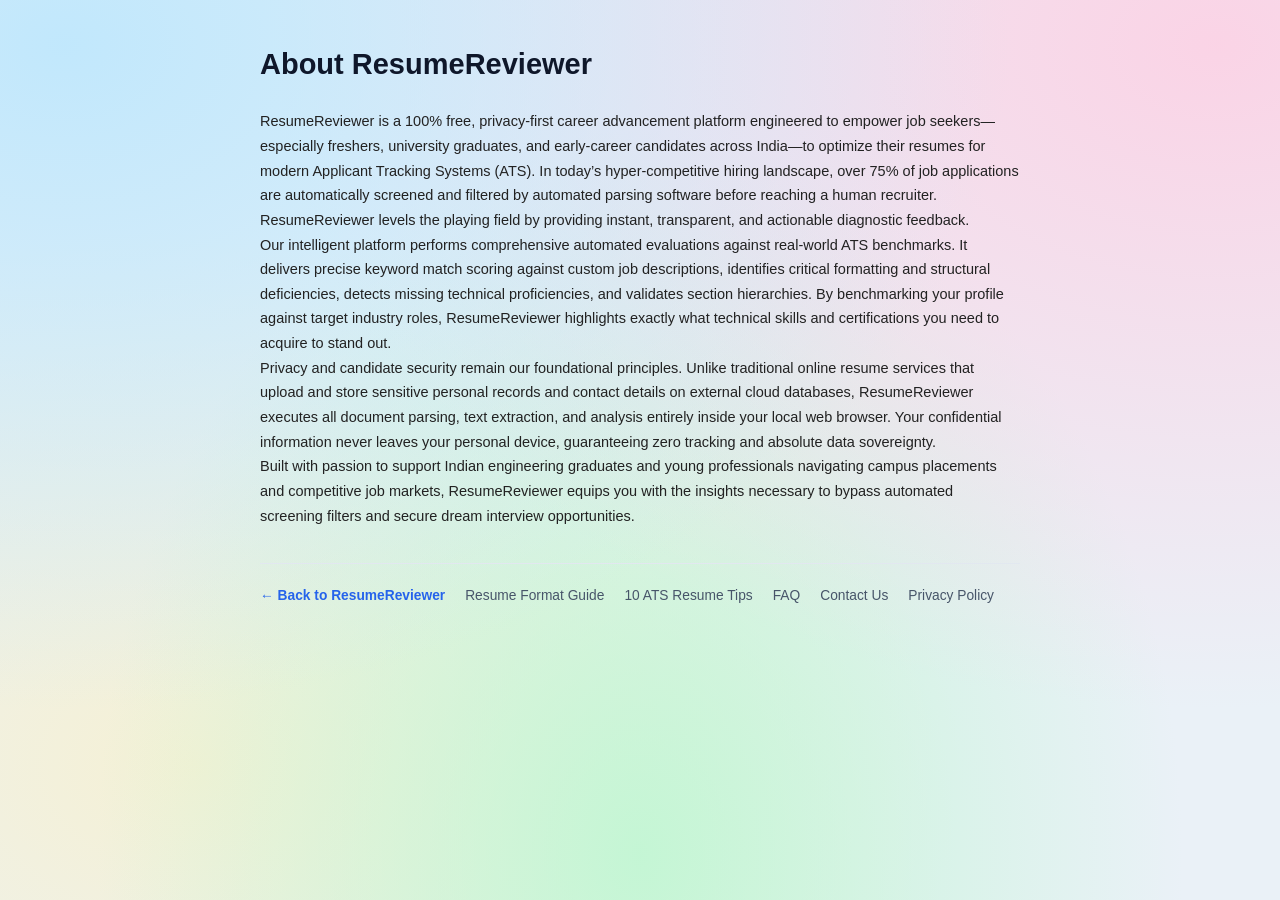
==== commit 13365569: "Add resume format guide and FAQ pages" ====
--- a/about.html
+++ b/about.html
@@ -29,7 +29,9 @@
 
     <div style="margin-top: 35px; padding-top: 20px; border-top: 1px solid #e2e8f0; display: flex; gap: 20px; flex-wrap: wrap; font-size: 0.95rem;">
       <a href="index.html" style="color: #2563eb; text-decoration: none; font-weight: 600;">&larr; Back to ResumeReviewer</a>
+      <a href="resume-format-guide.html" style="color: #475569; text-decoration: none;">Resume Format Guide</a>
       <a href="resume-tips.html" style="color: #475569; text-decoration: none;">10 ATS Resume Tips</a>
+      <a href="faq.html" style="color: #475569; text-decoration: none;">FAQ</a>
       <a href="contact.html" style="color: #475569; text-decoration: none;">Contact Us</a>
       <a href="privacy.html" style="color: #475569; text-decoration: none;">Privacy Policy</a>
     </div>
